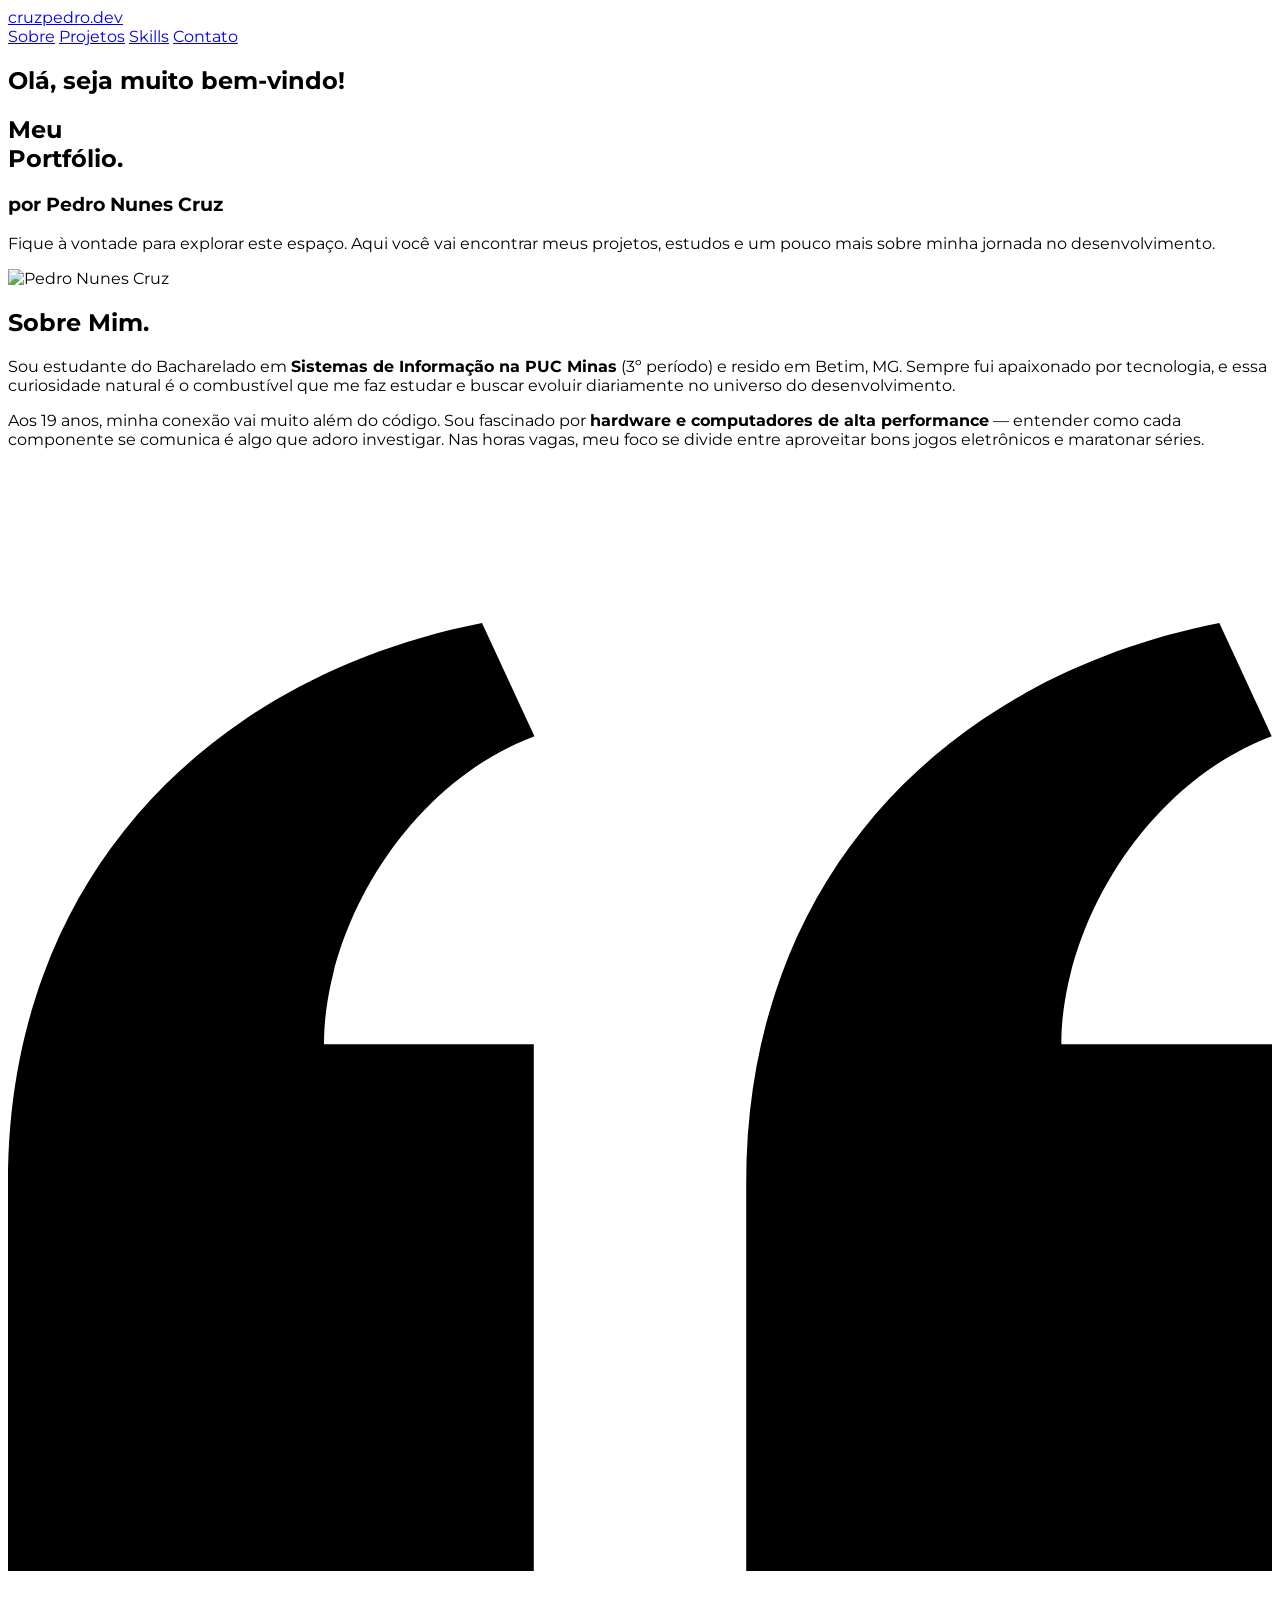
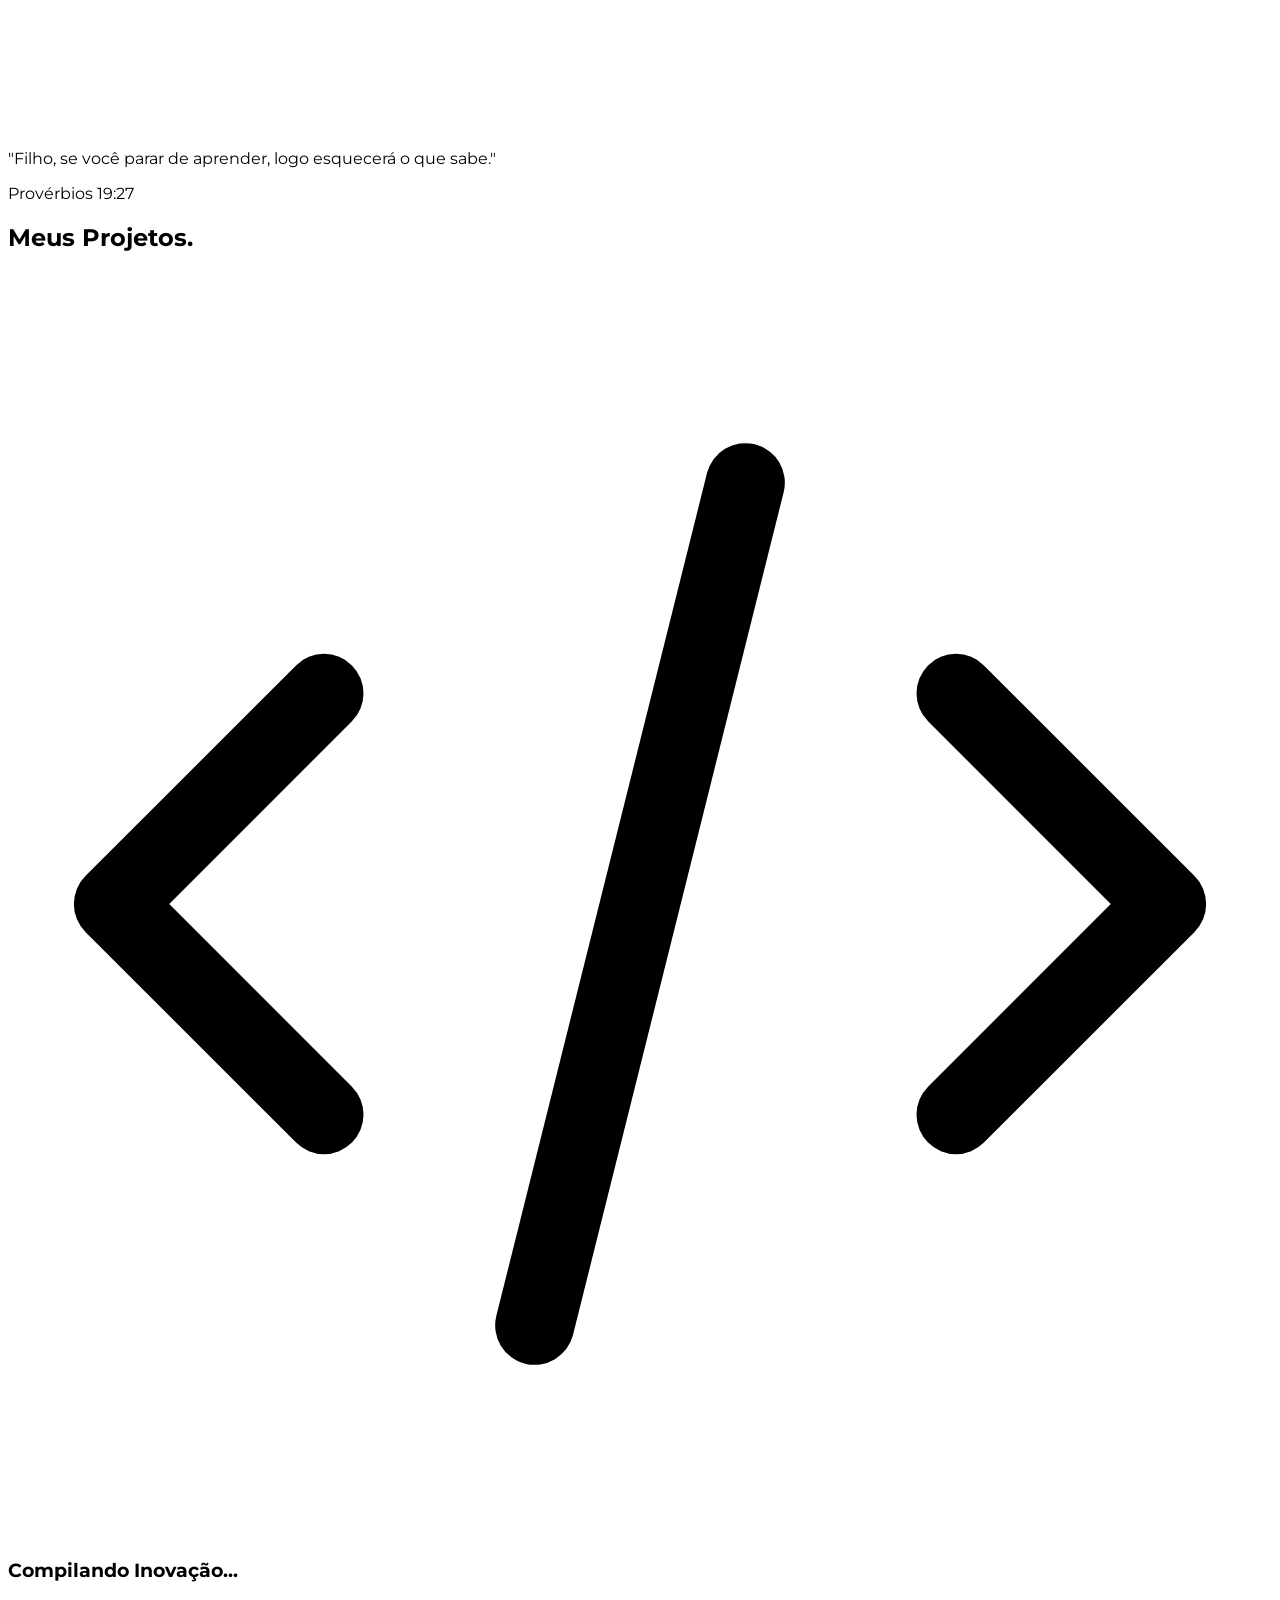
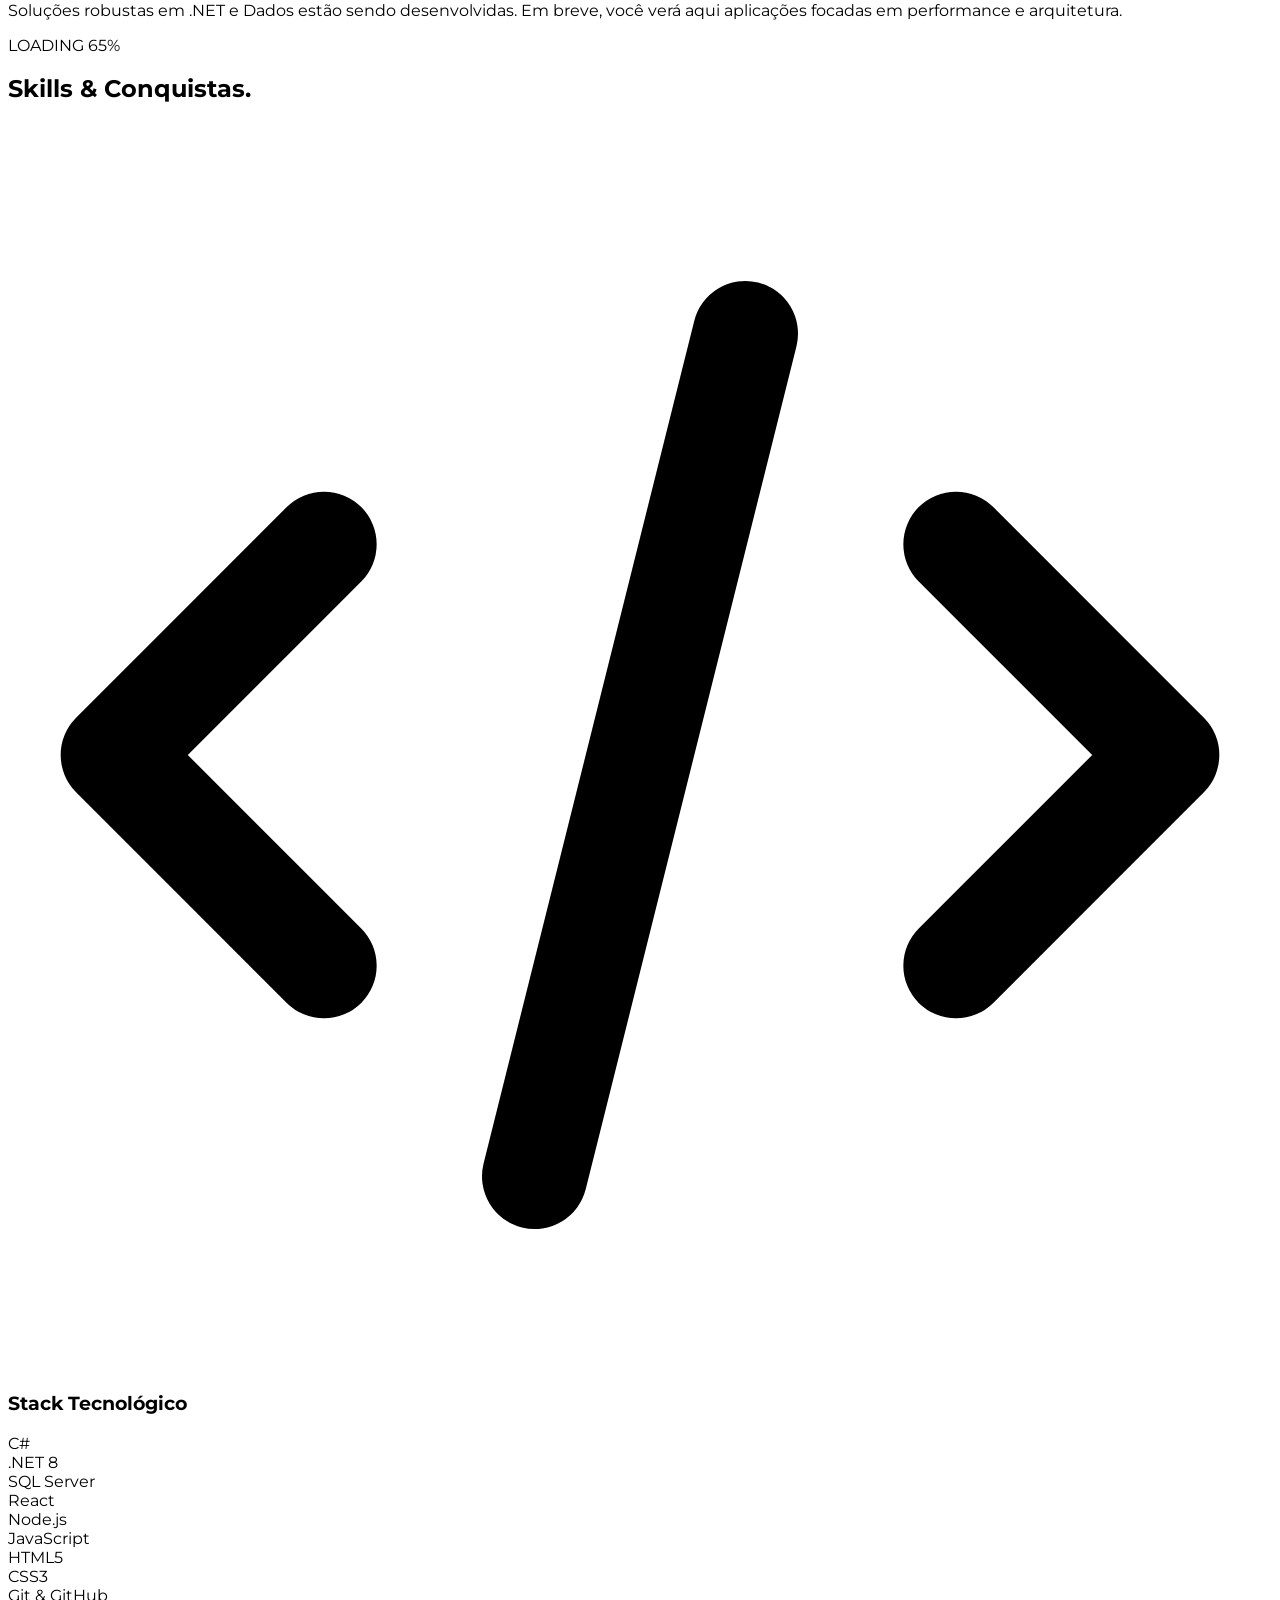
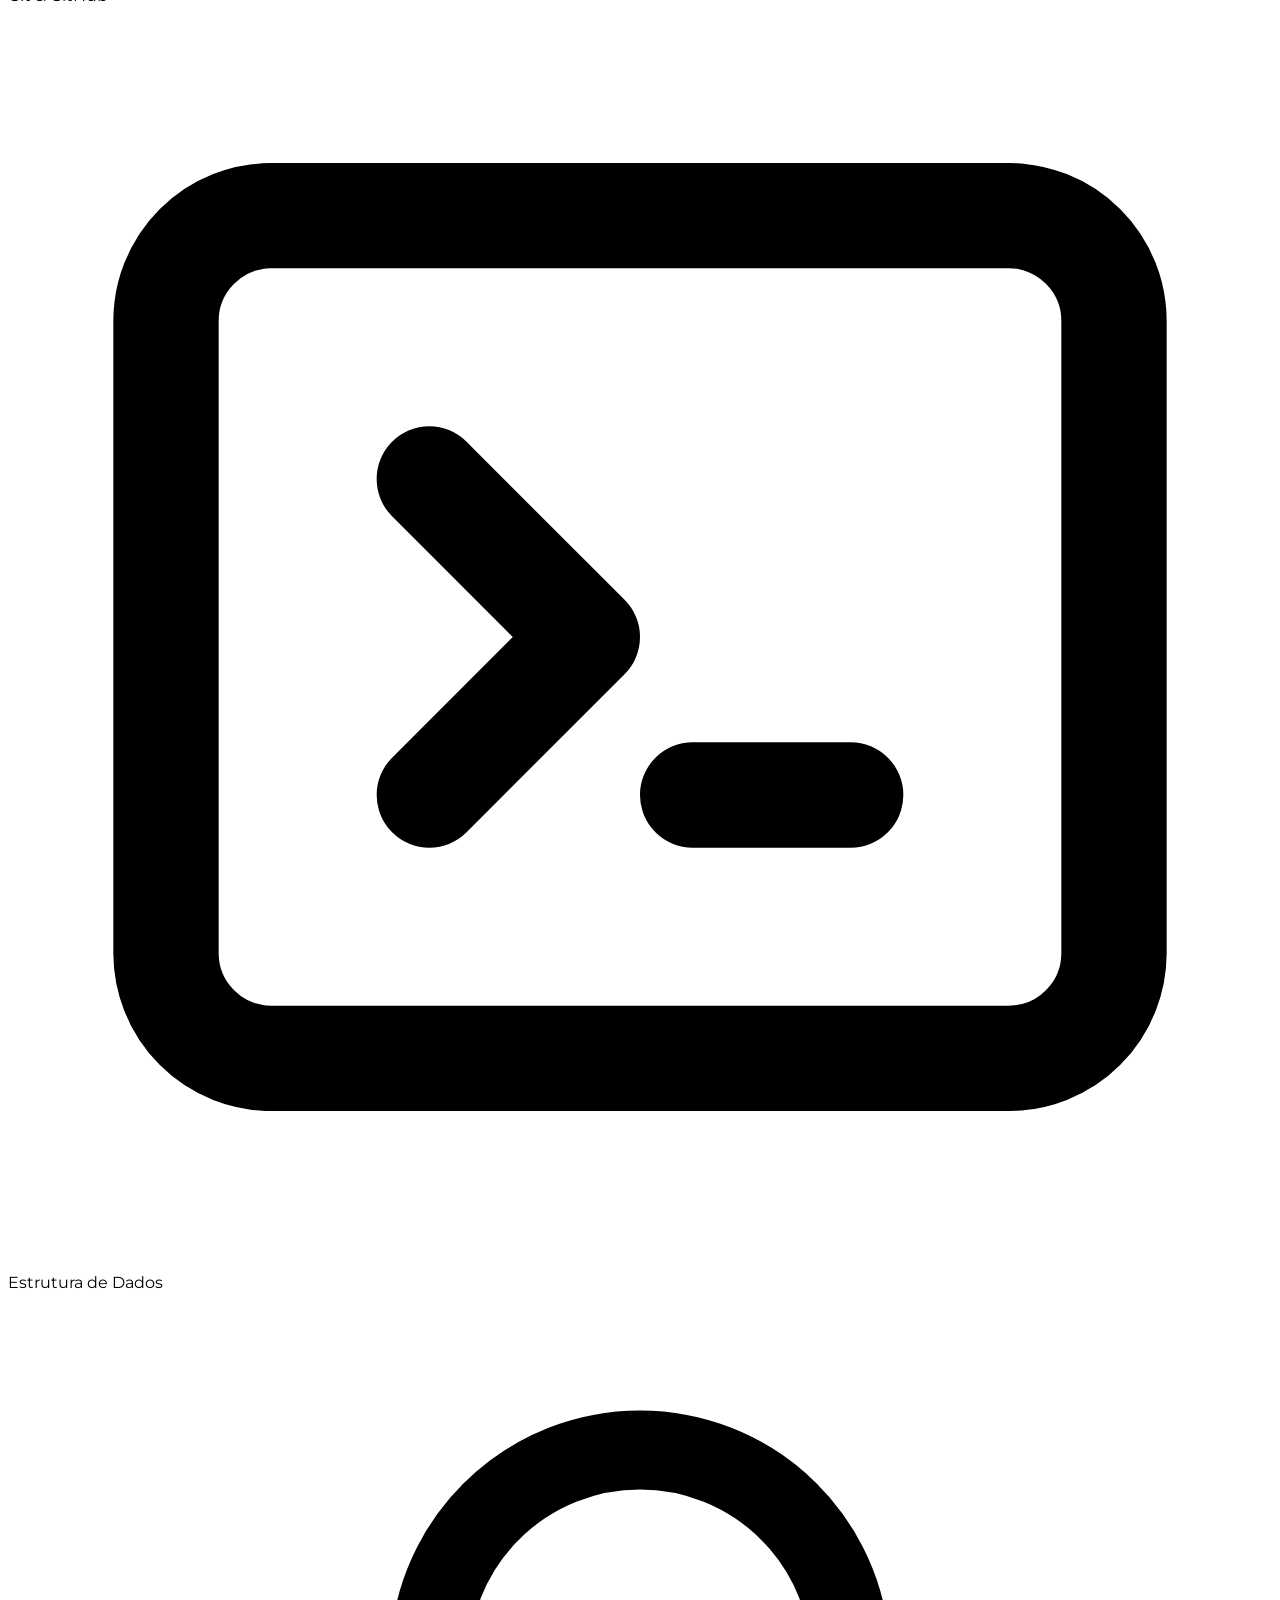
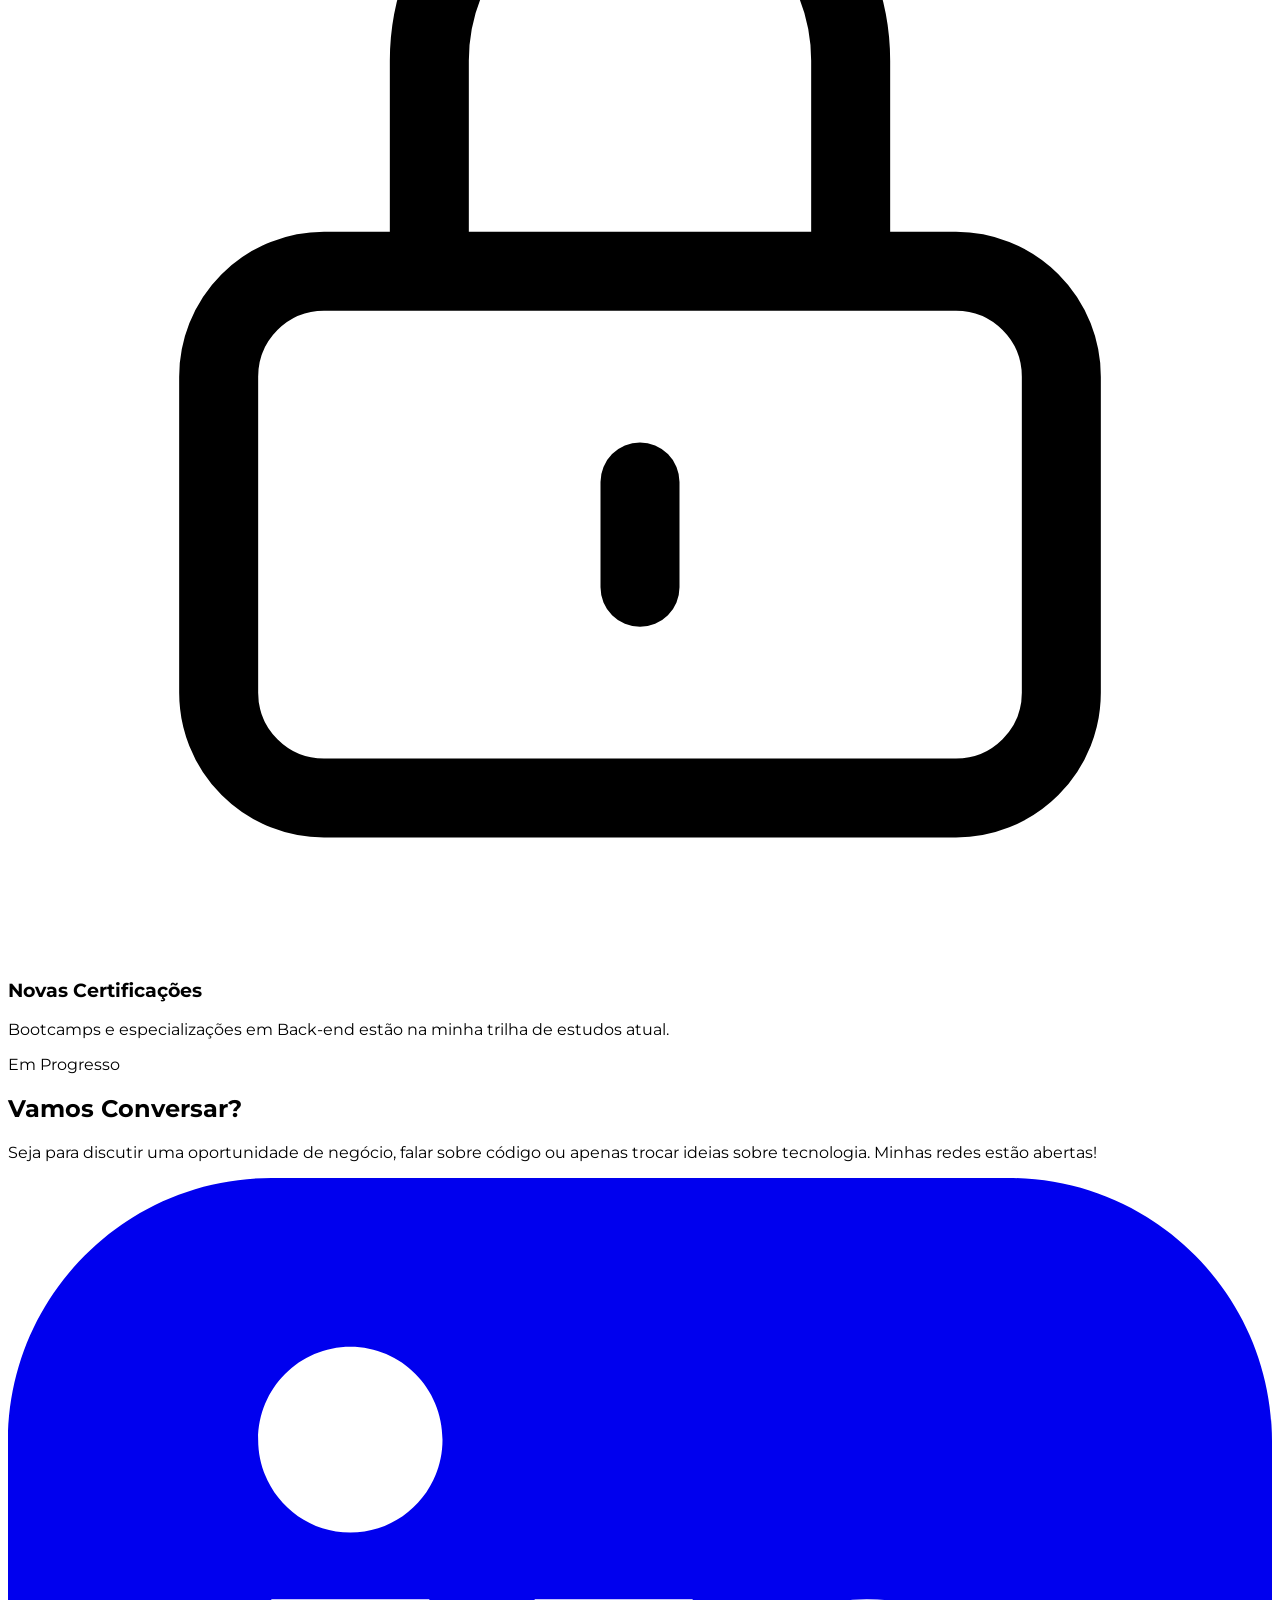
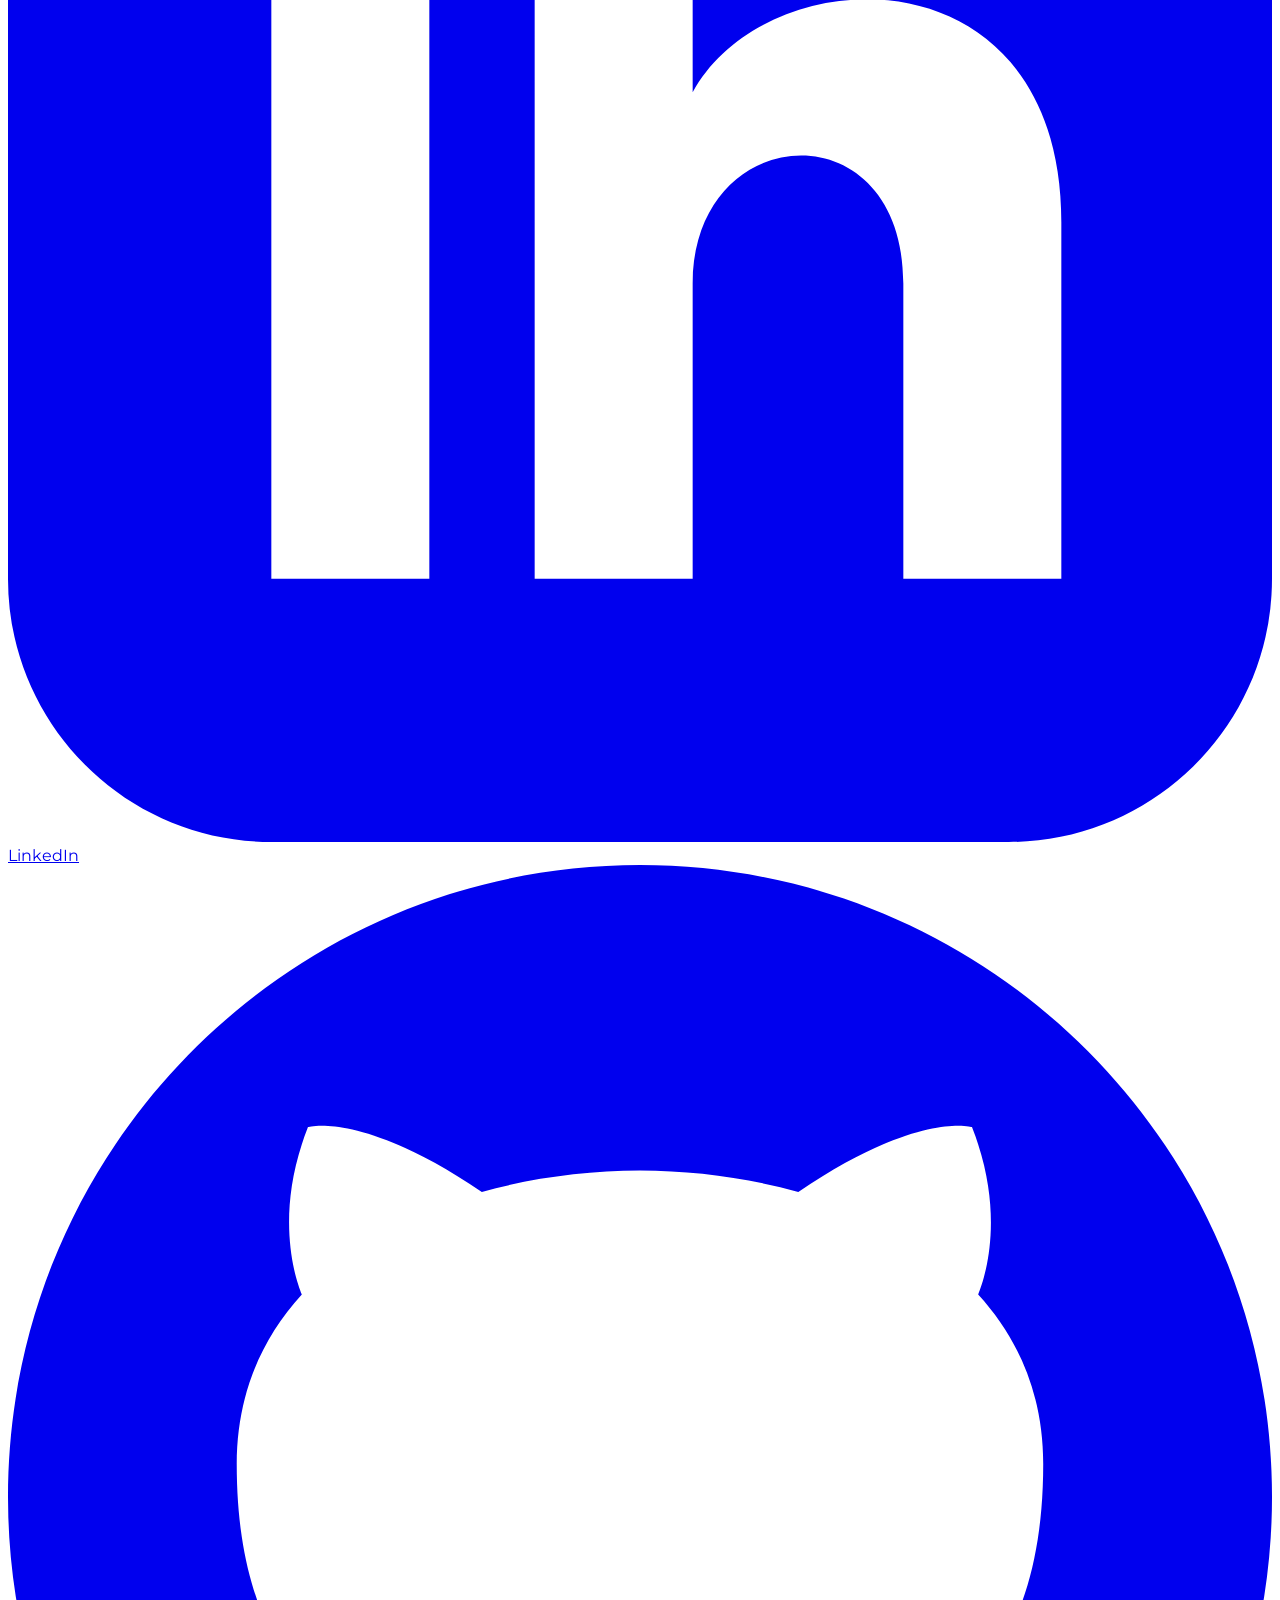
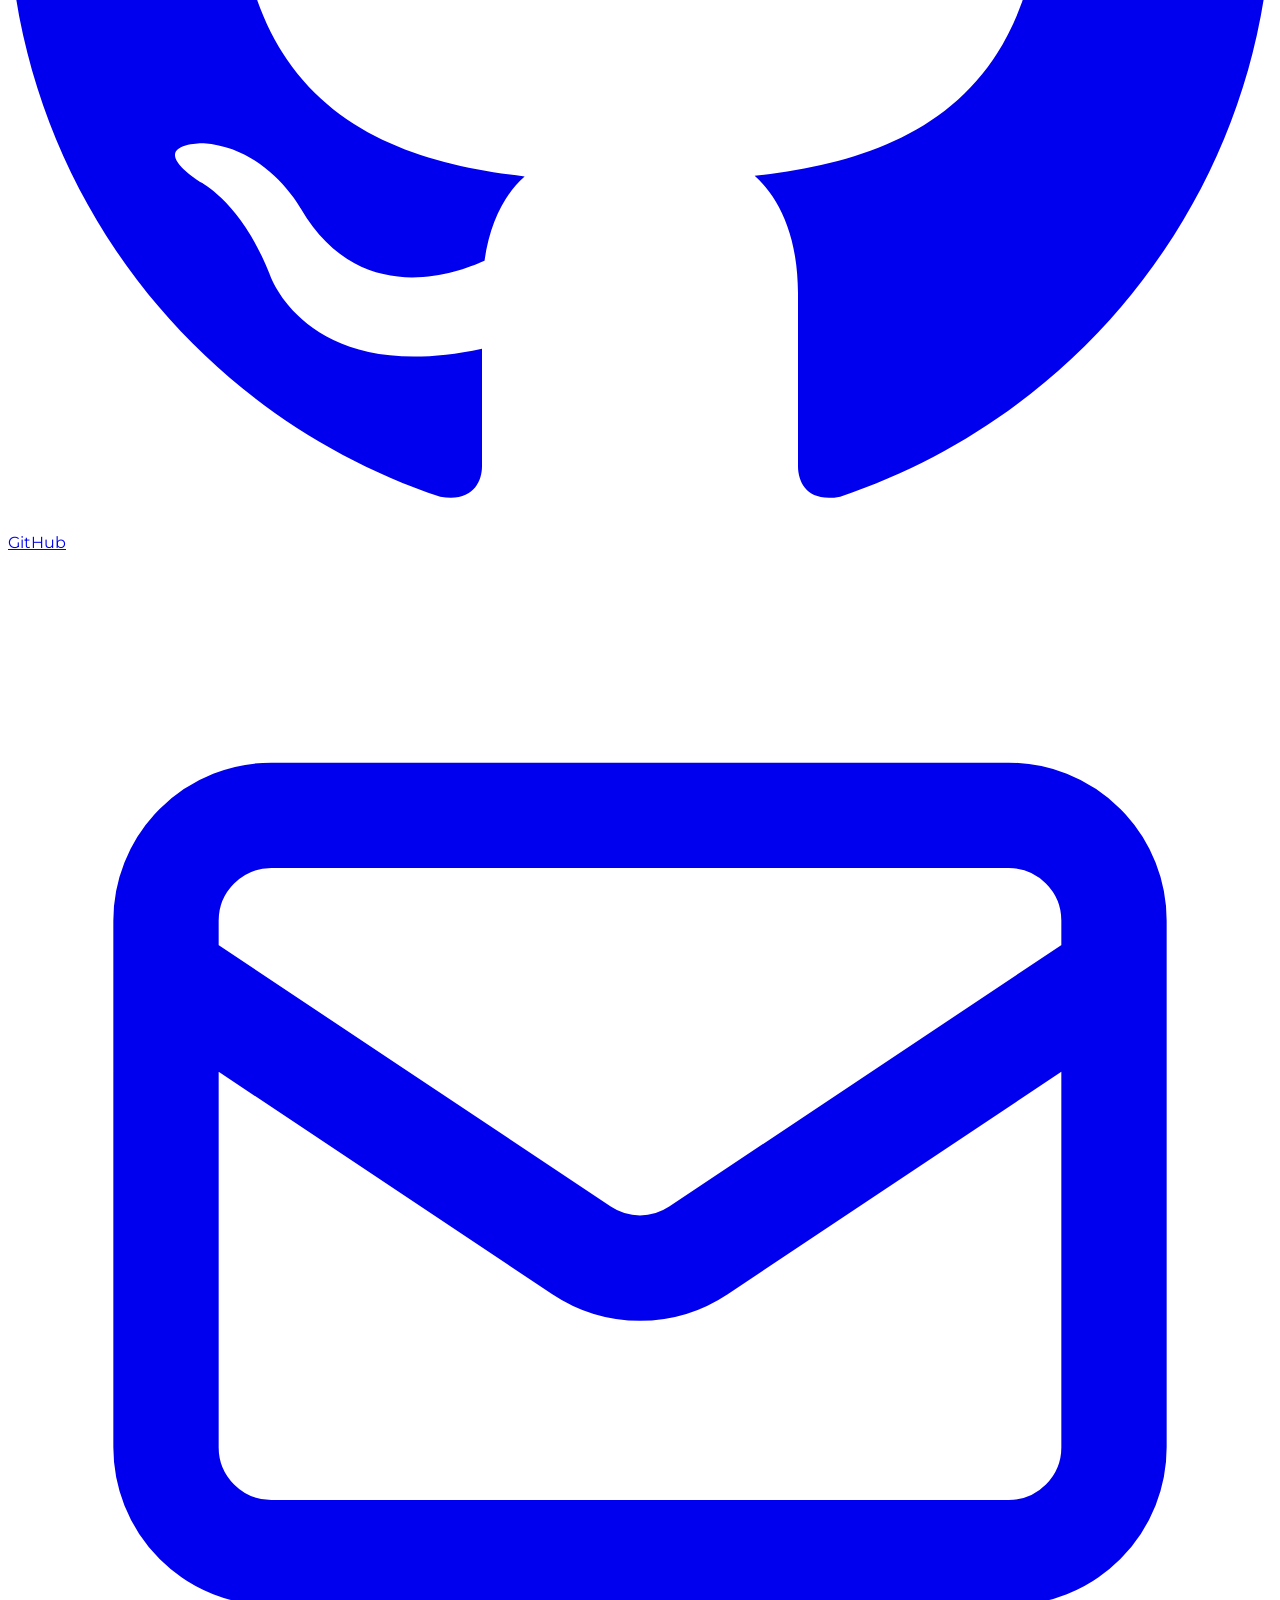
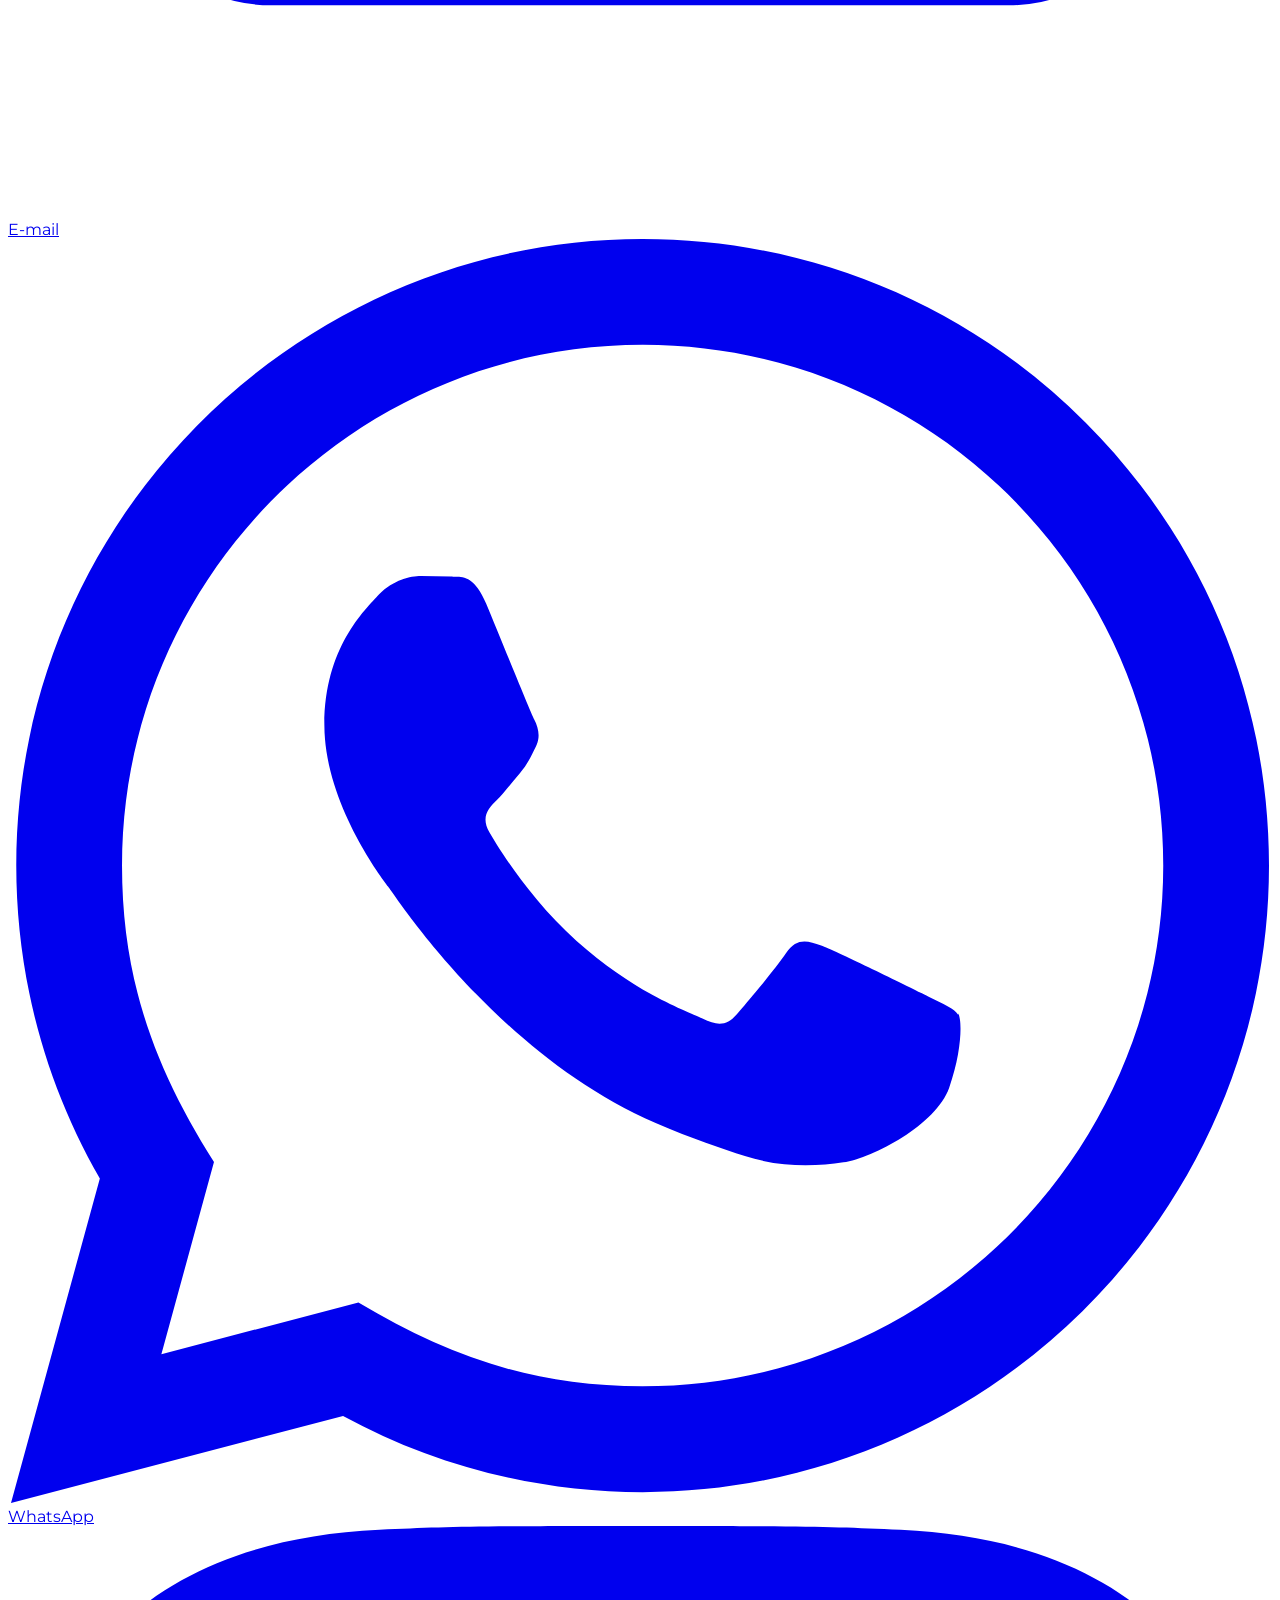
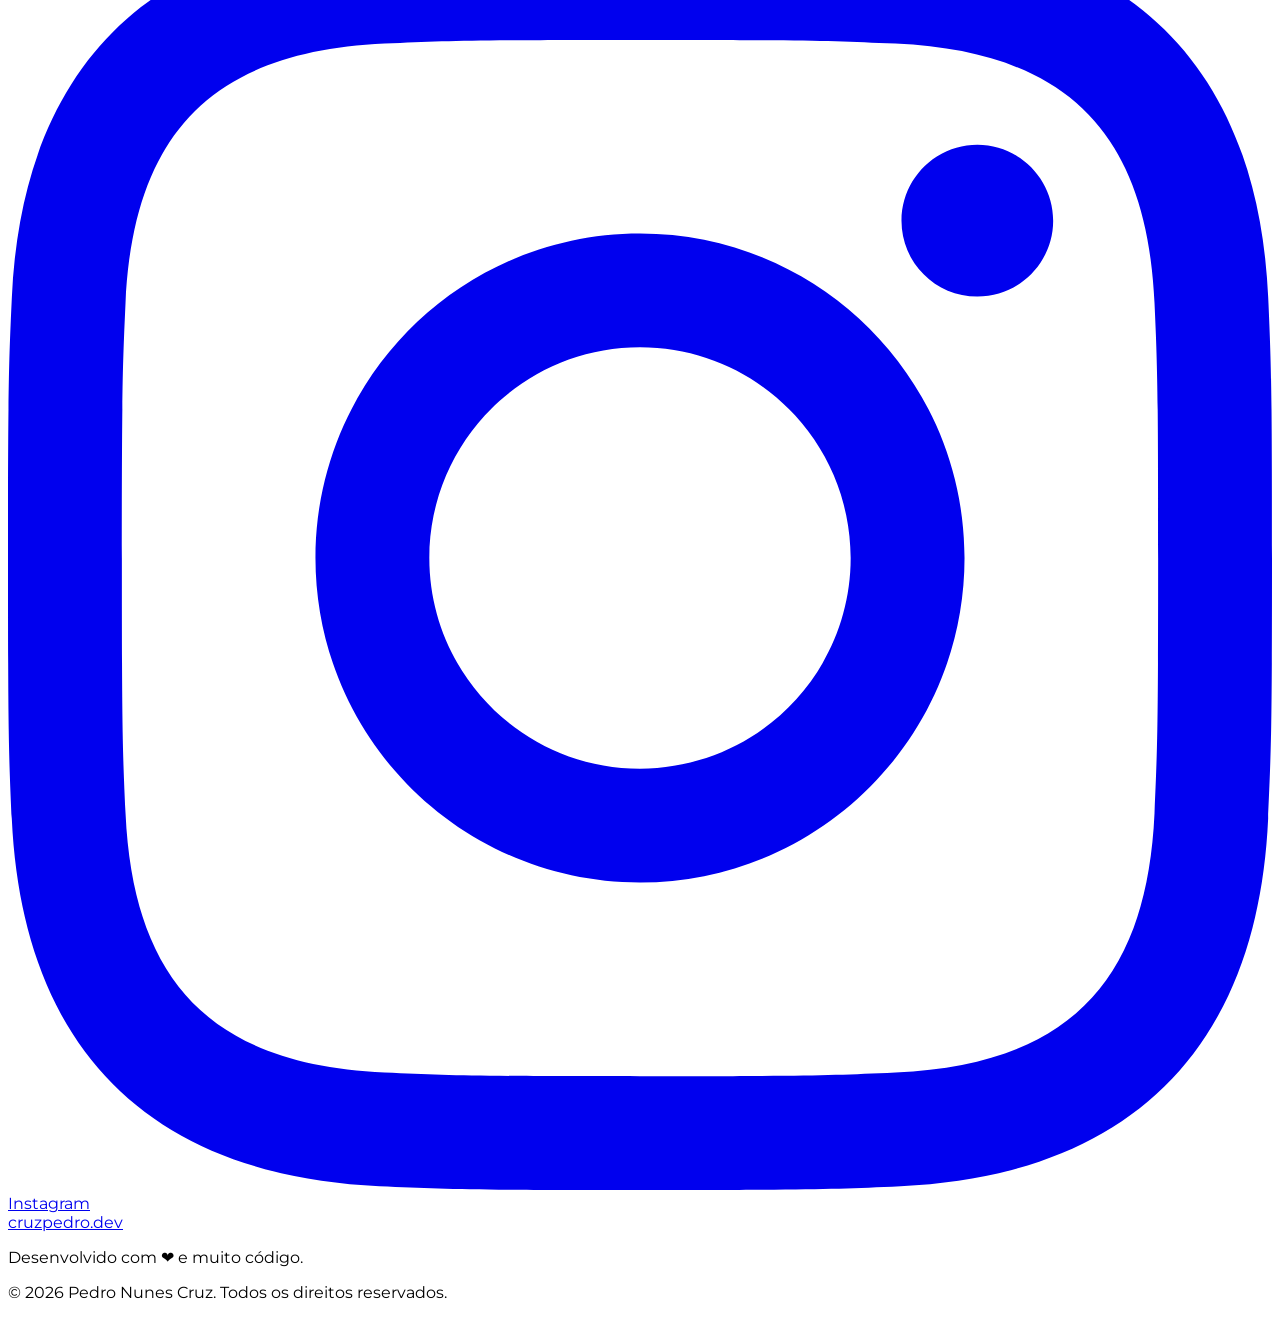
==== codigos/index.html @ c602381c "commit do meu porfolio na primeira versao" ====
<!DOCTYPE html>
<html lang="pt-br">
<head>
    <meta charset="UTF-8">
    <meta name="viewport" content="width=device-width, initial-scale=1.0">
    <title>Pedro Cruz | Portfólio</title>
    <link rel="icon" type="image/png" href="../imagem/icone.png" />
    <script src="https://cdn.tailwindcss.com"></script>
    
    <link rel="stylesheet" type="text/css" href="https://cdn.jsdelivr.net/gh/devicons/devicon@latest/devicon.min.css" />
    
    <link href="https://unpkg.com/aos@2.3.1/dist/aos.css" rel="stylesheet">

    <style>
        
        @import url('https://fonts.googleapis.com/css2?family=Montserrat:wght@400;700;900&display=swap');
        body { font-family: 'Montserrat', sans-serif; }
        html { scroll-behavior: smooth; }
        
        
        .bg-bubbles {
            background-image: radial-gradient(circle at center, rgba(255,255,255,0.05) 0%, transparent 70%);
            background-size: 50px 50px;
        }
        
        
        @keyframes shimmer {
            0% { background-position: -200% 0; }
            100% { background-position: 200% 0; }
        }

        
        @keyframes entradaSuave {
            0% { opacity: 0; transform: translateY(30px); }
            100% { opacity: 1; transform: translateY(0); }
        }
        .anima-entrada {
            animation: entradaSuave 1.2s cubic-bezier(0.2, 0.8, 0.2, 1) forwards;
        }
    </style>
</head>
<body class="bg-slate-900 text-white min-h-screen overflow-x-hidden selection:bg-cyan-300 selection:text-blue-900">

    <header class="fixed top-0 left-0 w-full z-50 bg-slate-900/40 backdrop-blur-xl border-b border-white/10 shadow-[0_4px_30px_rgba(0,0,0,0.1)] transition-all duration-300 anima-entrada" style="animation-delay: 0.5s; opacity: 0;">
        <div class="max-w-7xl mx-auto px-6 md:px-12 h-20 flex justify-between items-center">
            <a href="#" class="text-2xl font-black tracking-tighter text-white drop-shadow-md hover:scale-105 transition-transform">
                cruzpedro<span class="text-transparent bg-clip-text bg-gradient-to-r from-cyan-400 to-blue-500">.dev</span>
            </a>
            <nav class="hidden md:flex gap-8 items-center">
                <a href="#sobre" class="text-sm font-bold text-blue-100/80 hover:text-cyan-300 transition-colors uppercase tracking-widest">Sobre</a>
                <a href="#projetos" class="text-sm font-bold text-blue-100/80 hover:text-cyan-300 transition-colors uppercase tracking-widest">Projetos</a>
                <a href="#habilidades" class="text-sm font-bold text-blue-100/80 hover:text-cyan-300 transition-colors uppercase tracking-widest">Skills</a>
                <a href="#contato" class="px-5 py-2.5 bg-gradient-to-r from-cyan-500/20 to-blue-500/20 border border-cyan-400/50 rounded-full text-cyan-300 text-sm font-bold uppercase tracking-widest hover:bg-cyan-500/40 hover:scale-105 transition-all shadow-[0_0_15px_rgba(34,211,238,0.2)]">
                    Contato
                </a>
            </nav>
        </div>
    </header>

    <main id="inicio" class="grid grid-cols-1 md:grid-cols-5 min-h-screen pt-20 anima-entrada">
        
        <section class="md:col-span-3 bg-gradient-to-br from-blue-900 to-blue-950 p-10 md:p-20 flex flex-col justify-center relative overflow-hidden bg-bubbles">
            <div class="absolute top-10 left-10 w-40 h-40 bg-cyan-500/10 rounded-full blur-3xl"></div>
            <div class="absolute bottom-20 right-20 w-64 h-64 bg-blue-400/10 rounded-full blur-3xl"></div>
            <div class="absolute top-1/2 left-1/4 w-16 h-16 border-4 border-cyan-200/20 rounded-full"></div>

            <div class="relative z-10">
                <h2 class="text-cyan-400 font-bold tracking-widest mb-4 uppercase text-sm md:text-base flex items-center gap-3">
                    <span class="w-8 h-1 bg-cyan-400 rounded-full shadow-[0_0_8px_#22d3ee]"></span>
                    Olá, seja muito bem-vindo!
                </h2>
                
                <h1 class="text-6xl md:text-8xl font-black leading-tight mb-2">
                    Meu<br>
                    <span class="text-transparent bg-clip-text bg-gradient-to-r from-cyan-300 via-blue-200 to-white drop-shadow-[0_0_15px_rgba(34,211,238,0.5)]">
                        Portfólio.
                    </span>
                </h1>

                <h3 class="text-2xl md:text-3xl font-medium text-blue-200 mb-8 flex items-center gap-2">
                    por <span class="font-black text-white tracking-wide drop-shadow-[0_0_12px_rgba(255,255,255,0.7)]">Pedro Nunes Cruz</span>
                </h3>
                
                <p class="text-lg md:text-xl text-blue-100/80 max-w-lg leading-relaxed mb-10">
                    Fique à vontade para explorar este espaço. Aqui você vai encontrar meus projetos, estudos e um pouco mais sobre minha jornada no desenvolvimento.
                </p>

            </div>
        </section>

        <section class="md:col-span-2 bg-gradient-to-tl from-cyan-500 to-blue-400 relative flex items-center justify-center p-10 overflow-hidden">
            <div class="absolute -top-20 -right-20 w-96 h-96 bg-white/20 rounded-full blur-3xl mix-blend-overlay"></div>
            <div class="absolute bottom-10 left-10 w-40 h-40 border-8 border-white/10 rounded-full animate-[spin_20s_linear_infinite]"></div>
            
            <div class="relative z-20 md:-ml-32 mr-0 transition-transform duration-700 hover:scale-105">
                <div class="aspect-square rounded-3xl bg-white/10 backdrop-blur-xl border-2 border-white/40 shadow-[0_20px_50px_rgba(0,0,0,0.3)] p-4 relative">
                    <div class="absolute inset-0 rounded-3xl bg-gradient-to-tr from-white/40 to-transparent opacity-50 pointer-events-none"></div>
                    <img src="https://github.com/cruzpedro-dev.png" alt="Pedro Nunes Cruz" class="w-full h-full object-cover rounded-2xl shadow-inner">
                </div>
                <div class="absolute top-10 -right-10 w-full h-full border-4 border-cyan-200/20 rounded-3xl -z-10"></div>
            </div>
        </section>
    </main>

    <section id="sobre" class="relative py-24 px-6 md:px-12 overflow-hidden bg-slate-900">
        <div class="absolute top-10 left-0 w-96 h-96 bg-blue-500/5 rounded-full blur-[100px] pointer-events-none"></div>
        <div class="absolute bottom-0 right-10 w-80 h-80 bg-cyan-500/10 rounded-full blur-[80px] pointer-events-none"></div>

        <div class="relative z-10 max-w-5xl mx-auto">
            <div class="flex items-center gap-4 mb-10" data-aos="fade-right">
                <h2 class="text-3xl md:text-4xl font-black text-white drop-shadow-md tracking-tight">
                    Sobre <span class="text-transparent bg-clip-text bg-gradient-to-r from-cyan-400 to-blue-300">Mim.</span>
                </h2>
                <div class="flex-1 h-px bg-gradient-to-r from-cyan-500/30 to-transparent"></div>
            </div>

            <div data-aos="fade-up" class="relative bg-white/5 backdrop-blur-xl border border-white/10 shadow-[0_8px_32px_rgba(0,0,0,0.4)] rounded-[2.5rem] p-8 md:p-12 overflow-hidden group hover:border-cyan-500/20 transition-colors duration-700">
                <div class="absolute top-0 left-0 w-full h-full bg-gradient-to-br from-cyan-500/5 to-transparent pointer-events-none"></div>
                
                <div class="relative flex flex-col md:flex-row gap-10 md:gap-16 items-center">
                    <div class="flex-1 space-y-6">
                        <p class="text-blue-50/90 leading-relaxed text-base md:text-lg font-medium">
                            Sou estudante do Bacharelado em <strong class="text-cyan-300 font-semibold drop-shadow-[0_0_8px_rgba(34,211,238,0.4)]">Sistemas de Informação na PUC Minas</strong> (3º período) e resido em Betim, MG. Sempre fui apaixonado por tecnologia, e essa curiosidade natural é o combustível que me faz estudar e buscar evoluir diariamente no universo do desenvolvimento.
                        </p>
                        <p class="text-blue-50/90 leading-relaxed text-base md:text-lg font-medium">
                            Aos 19 anos, minha conexão vai muito além do código. Sou fascinado por <strong class="text-cyan-300 font-semibold drop-shadow-[0_0_8px_rgba(34,211,238,0.4)]">hardware e computadores de alta performance</strong> — entender como cada componente se comunica é algo que adoro investigar. Nas horas vagas, meu foco se divide entre aproveitar bons jogos eletrônicos e maratonar séries.
                        </p>
                    </div>

                    <div data-aos="zoom-in" data-aos-delay="200" class="w-full md:w-2/5 shrink-0">
                        <div class="relative p-8 rounded-3xl bg-gradient-to-br from-cyan-900/40 to-blue-900/40 border border-cyan-400/20 shadow-2xl backdrop-blur-md transform transition-transform duration-500 hover:-translate-y-2">
                            <svg class="w-8 h-8 text-cyan-400/40 mb-4" fill="currentColor" viewBox="0 0 24 24"><path d="M14.017 21v-7.391c0-5.704 3.731-9.57 8.983-10.609l.995 2.151c-2.432.917-3.995 3.638-3.995 5.849h4v10h-9.983zm-14.017 0v-7.391c0-5.704 3.748-9.57 9-10.609l.996 2.151c-2.433.917-3.996 3.638-3.996 5.849h3.983v10h-9.983z"/></svg>
                            <p class="text-xl text-cyan-50 font-bold italic mb-6 leading-snug drop-shadow-md">
                                "Filho, se você parar de aprender, logo esquecerá o que sabe."
                            </p>
                            <span class="block text-cyan-300 font-black tracking-widest text-xs uppercase flex items-center gap-2">
                                <span class="w-4 h-px bg-cyan-300"></span> Provérbios 19:27
                            </span>
                        </div>
                    </div>
                </div>
            </div>
        </div>
    </section>

    <section id="projetos" class="relative py-20 px-6 md:px-12 bg-slate-900 overflow-hidden">
        <div class="absolute top-1/2 left-1/2 -translate-x-1/2 -translate-y-1/2 w-[800px] h-[400px] bg-cyan-500/5 rounded-full blur-[120px] pointer-events-none"></div>

        <div class="relative z-10 max-w-5xl mx-auto">
            <div class="flex items-center gap-4 mb-12" data-aos="fade-right">
                <h2 class="text-3xl md:text-4xl font-black text-white drop-shadow-md tracking-tight">
                    Meus <span class="text-transparent bg-clip-text bg-gradient-to-r from-cyan-400 to-blue-300">Projetos.</span>
                </h2>
                <div class="flex-1 h-px bg-gradient-to-r from-cyan-500/30 to-transparent"></div>
            </div>

            <div data-aos="zoom-in" class="relative w-full h-80 rounded-[2.5rem] bg-white/5 backdrop-blur-xl border border-white/10 shadow-[0_0_40px_rgba(0,198,255,0.1)] flex flex-col items-center justify-center text-center p-8 overflow-hidden group">
                <div class="absolute inset-0 bg-gradient-to-tr from-white/5 via-transparent to-transparent opacity-0 group-hover:opacity-100 transition-opacity duration-700 pointer-events-none"></div>

                <div class="mb-6 relative">
                    <div class="absolute inset-0 bg-cyan-400 blur-xl opacity-20 animate-pulse"></div>
                    <svg class="w-16 h-16 text-cyan-300 relative z-10 drop-shadow-[0_0_15px_rgba(34,211,238,0.6)]" fill="none" stroke="currentColor" viewBox="0 0 24 24">
                        <path stroke-linecap="round" stroke-linejoin="round" stroke-width="1.5" d="M10 20l4-16m4 4l4 4-4 4M6 16l-4-4 4-4" />
                    </svg>
                </div>

                <h3 class="text-2xl md:text-3xl font-bold text-white mb-2 drop-shadow-md">Compilando Inovação...</h3>
                <p class="text-blue-200/80 text-lg max-w-lg mx-auto mb-8">
                    Soluções robustas em <span class="text-cyan-300 font-semibold">.NET</span> e <span class="text-cyan-300 font-semibold">Dados</span> estão sendo desenvolvidas. Em breve, você verá aqui aplicações focadas em performance e arquitetura.
                </p>

                <div class="w-full max-w-md h-4 bg-slate-800/50 rounded-full border border-white/10 relative overflow-hidden shadow-inner">
                    <div class="absolute top-0 left-0 h-full w-2/3 bg-gradient-to-r from-cyan-500 via-blue-400 to-cyan-300 rounded-full shadow-[0_0_10px_#22d3ee] animate-[shimmer_2s_infinite]"></div>
                    <div class="absolute top-0 left-0 w-full h-1/2 bg-white/30 rounded-t-full pointer-events-none"></div>
                </div>
                <span class="mt-3 text-sm font-mono text-cyan-400/80 tracking-widest">LOADING 65%</span>
            </div>
        </div>
    </section>

    <section id="habilidades" class="relative py-20 px-6 md:px-12 bg-slate-900 overflow-hidden">
        <div class="absolute bottom-0 left-20 w-72 h-72 bg-blue-600/10 rounded-full blur-[100px] pointer-events-none"></div>
        <div class="absolute top-20 right-0 w-96 h-96 bg-cyan-400/5 rounded-full blur-[120px] pointer-events-none"></div>

        <div class="relative z-10 max-w-5xl mx-auto">
            <div class="flex items-center gap-4 mb-12" data-aos="fade-right">
                <h2 class="text-3xl md:text-4xl font-black text-white drop-shadow-md tracking-tight">
                    Skills & <span class="text-transparent bg-clip-text bg-gradient-to-r from-cyan-400 to-blue-300">Conquistas.</span>
                </h2>
                <div class="flex-1 h-px bg-gradient-to-r from-cyan-500/30 to-transparent"></div>
            </div>

            <div class="grid grid-cols-1 lg:grid-cols-3 gap-8">
                
                <div data-aos="fade-up" class="lg:col-span-2 bg-white/5 backdrop-blur-xl border border-white/10 shadow-[0_8px_32px_rgba(0,0,0,0.3)] rounded-[2.5rem] p-8 md:p-10 relative overflow-hidden group hover:border-cyan-500/30 transition-colors duration-500">
                    <div class="absolute top-0 left-0 w-full h-1 bg-gradient-to-r from-transparent via-cyan-400/50 to-transparent opacity-50"></div>

                    <h3 class="text-2xl font-bold text-cyan-50 mb-8 flex items-center gap-3">
                        <svg class="w-6 h-6 text-cyan-400" fill="none" stroke="currentColor" viewBox="0 0 24 24"><path stroke-linecap="round" stroke-linejoin="round" stroke-width="2" d="M10 20l4-16m4 4l4 4-4 4M6 16l-4-4 4-4"></path></svg>
                        Stack Tecnológico
                    </h3>

                    <div class="flex flex-wrap gap-4">
                        <div class="px-5 py-2.5 bg-white/5 border border-white/10 rounded-full flex items-center gap-3 shadow-lg backdrop-blur-md hover:scale-110 hover:bg-white/10 hover:border-cyan-400/50 transition-all duration-300">
                            <i class="devicon-csharp-plain text-2xl text-purple-400 drop-shadow-[0_0_8px_rgba(192,132,252,0.6)]"></i>
                            <span class="font-bold text-white tracking-wide text-sm">C#</span>
                        </div>
                        <div class="px-5 py-2.5 bg-white/5 border border-white/10 rounded-full flex items-center gap-3 shadow-lg backdrop-blur-md hover:scale-110 hover:bg-white/10 hover:border-cyan-400/50 transition-all duration-300">
                            <i class="devicon-dotnetcore-plain text-2xl text-blue-500 drop-shadow-[0_0_8px_rgba(59,130,246,0.6)]"></i>
                            <span class="font-bold text-white tracking-wide text-sm">.NET 8</span>
                        </div>
                        <div class="px-5 py-2.5 bg-white/5 border border-white/10 rounded-full flex items-center gap-3 shadow-lg backdrop-blur-md hover:scale-110 hover:bg-white/10 hover:border-cyan-400/50 transition-all duration-300">
                            <i class="devicon-microsoftsqlserver-plain text-2xl text-red-400 drop-shadow-[0_0_8px_rgba(248,113,113,0.6)]"></i>
                            <span class="font-bold text-white tracking-wide text-sm">SQL Server</span>
                        </div>
                        <div class="px-5 py-2.5 bg-white/5 border border-white/10 rounded-full flex items-center gap-3 shadow-lg backdrop-blur-md hover:scale-110 hover:bg-white/10 hover:border-cyan-400/50 transition-all duration-300">
                            <i class="devicon-react-original text-2xl text-cyan-400 drop-shadow-[0_0_8px_rgba(34,211,238,0.6)] animate-[spin_10s_linear_infinite]"></i>
                            <span class="font-bold text-white tracking-wide text-sm">React</span>
                        </div>
                        <div class="px-5 py-2.5 bg-white/5 border border-white/10 rounded-full flex items-center gap-3 shadow-lg backdrop-blur-md hover:scale-110 hover:bg-white/10 hover:border-cyan-400/50 transition-all duration-300">
                            <i class="devicon-nodejs-plain text-2xl text-green-400 drop-shadow-[0_0_8px_rgba(74,222,128,0.6)]"></i>
                            <span class="font-bold text-white tracking-wide text-sm">Node.js</span>
                        </div>
                        <div class="px-5 py-2.5 bg-white/5 border border-white/10 rounded-full flex items-center gap-3 shadow-lg backdrop-blur-md hover:scale-110 hover:bg-white/10 hover:border-cyan-400/50 transition-all duration-300">
                            <i class="devicon-javascript-plain text-2xl text-yellow-400 drop-shadow-[0_0_8px_rgba(250,204,21,0.6)]"></i>
                            <span class="font-bold text-white tracking-wide text-sm">JavaScript</span>
                        </div>
                        <div class="px-5 py-2.5 bg-white/5 border border-white/10 rounded-full flex items-center gap-3 shadow-lg backdrop-blur-md hover:scale-110 hover:bg-white/10 hover:border-cyan-400/50 transition-all duration-300">
                            <i class="devicon-html5-plain text-2xl text-orange-500 drop-shadow-[0_0_8px_rgba(249,115,22,0.6)]"></i>
                            <span class="font-bold text-white tracking-wide text-sm">HTML5</span>
                        </div>
                        <div class="px-5 py-2.5 bg-white/5 border border-white/10 rounded-full flex items-center gap-3 shadow-lg backdrop-blur-md hover:scale-110 hover:bg-white/10 hover:border-cyan-400/50 transition-all duration-300">
                            <i class="devicon-css3-plain text-2xl text-blue-400 drop-shadow-[0_0_8px_rgba(96,165,250,0.6)]"></i>
                            <span class="font-bold text-white tracking-wide text-sm">CSS3</span>
                        </div>
                        <div class="px-5 py-2.5 bg-white/5 border border-white/10 rounded-full flex items-center gap-3 shadow-lg backdrop-blur-md hover:scale-110 hover:bg-white/10 hover:border-cyan-400/50 transition-all duration-300">
                            <i class="devicon-github-original text-2xl text-white drop-shadow-[0_0_8px_rgba(255,255,255,0.6)]"></i>
                            <span class="font-bold text-white tracking-wide text-sm">Git & GitHub</span>
                        </div>
                        <div class="px-5 py-2.5 bg-white/5 border border-white/10 rounded-full flex items-center gap-3 shadow-lg backdrop-blur-md hover:scale-110 hover:bg-white/10 hover:border-cyan-400/50 transition-all duration-300">
                            <svg class="w-6 h-6 text-cyan-200 drop-shadow-[0_0_8px_rgba(165,243,252,0.6)]" fill="none" stroke="currentColor" viewBox="0 0 24 24"><path stroke-linecap="round" stroke-linejoin="round" stroke-width="2" d="M8 9l3 3-3 3m5 0h3M5 20h14a2 2 0 002-2V6a2 2 0 00-2-2H5a2 2 0 00-2 2v12a2 2 0 002 2z"></path></svg>
                            <span class="font-bold text-white tracking-wide text-sm">Estrutura de Dados</span>
                        </div>
                    </div>
                </div>

                <div data-aos="fade-up" data-aos-delay="200" class="lg:col-span-1 bg-gradient-to-b from-white/5 to-cyan-900/10 backdrop-blur-xl border border-white/10 shadow-[0_8px_32px_rgba(0,0,0,0.3)] rounded-[2.5rem] p-8 flex flex-col items-center justify-center text-center relative overflow-hidden group">
                    <div class="absolute inset-0 opacity-20 bg-[conic-gradient(from_90deg_at_50%_50%,#00000000_50%,#22d3ee_100%)] animate-[spin_4s_linear_infinite] rounded-[2.5rem] pointer-events-none mix-blend-screen"></div>
                    <div class="absolute inset-[2px] bg-slate-900 rounded-[2.4rem] pointer-events-none"></div> 

                    <div class="relative z-10">
                        <div class="w-20 h-20 mx-auto bg-white/10 backdrop-blur-md rounded-2xl border border-white/20 flex items-center justify-center mb-6 shadow-[0_0_20px_rgba(34,211,238,0.2)]">
                            <svg class="w-10 h-10 text-cyan-300 drop-shadow-md" fill="none" stroke="currentColor" viewBox="0 0 24 24"><path stroke-linecap="round" stroke-linejoin="round" stroke-width="1.5" d="M12 15v2m-6 4h12a2 2 0 002-2v-6a2 2 0 00-2-2H6a2 2 0 00-2 2v6a2 2 0 002 2zm10-10V7a4 4 0 00-8 0v4h8z"></path></svg>
                        </div>
                        <h3 class="text-xl font-bold text-white mb-2 drop-shadow-md">Novas Certificações</h3>
                        <p class="text-blue-200/80 text-sm mb-6 px-2">Bootcamps e especializações em Back-end estão na minha trilha de estudos atual.</p>
                        <span class="inline-flex items-center gap-2 px-4 py-2 rounded-full bg-cyan-900/40 border border-cyan-400/30 text-cyan-300 text-xs font-black tracking-widest uppercase shadow-inner">
                            <span class="w-2 h-2 rounded-full bg-cyan-400 animate-ping"></span>
                            Em Progresso
                        </span>
                    </div>
                </div>

            </div>
        </div>
    </section>

    <section id="contato" class="relative py-24 px-6 md:px-12 bg-slate-900 overflow-hidden">
        <div class="absolute top-0 left-1/2 -translate-x-1/2 w-full max-w-3xl h-64 bg-cyan-500/10 rounded-full blur-[120px] pointer-events-none"></div>

        <div class="relative z-10 max-w-5xl mx-auto text-center">
            <h2 data-aos="zoom-in" class="text-4xl md:text-5xl font-black text-white drop-shadow-md mb-6">
                Vamos <span class="text-transparent bg-clip-text bg-gradient-to-r from-cyan-400 to-blue-300">Conversar?</span>
            </h2>
            <p data-aos="fade-up" class="text-blue-100/80 text-lg md:text-xl max-w-2xl mx-auto mb-16">
                Seja para discutir uma oportunidade de negócio, falar sobre código ou apenas trocar ideias sobre tecnologia. Minhas redes estão abertas!
            </p>

            <div class="flex flex-wrap justify-center gap-6">
                
                <a href="https://www.linkedin.com/in/pedro-nunes-cruz-48832630a" target="_blank" data-aos="fade-up" data-aos-delay="100" class="group relative flex items-center gap-4 px-8 py-4 bg-white/5 backdrop-blur-xl border border-white/10 rounded-2xl shadow-[0_8px_32px_rgba(0,0,0,0.3)] hover:bg-blue-600/20 hover:border-blue-500/50 transition-all duration-300 hover:-translate-y-2">
                    <svg class="w-8 h-8 text-blue-400 group-hover:text-blue-300 drop-shadow-[0_0_8px_rgba(96,165,250,0.6)]" fill="currentColor" viewBox="0 0 24 24"><path d="M19 0h-14c-2.761 0-5 2.239-5 5v14c0 2.761 2.239 5 5 5h14c2.762 0 5-2.239 5-5v-14c0-2.761-2.238-5-5-5zm-11 19h-3v-11h3v11zm-1.5-12.268c-.966 0-1.75-.79-1.75-1.764s.784-1.764 1.75-1.764 1.75.79 1.75 1.764-.783 1.764-1.75 1.764zm13.5 12.268h-3v-5.604c0-3.368-4-3.113-4 0v5.604h-3v-11h3v1.765c1.396-2.586 7-2.777 7 2.476v6.759z"/></svg>
                    <span class="text-white font-bold tracking-wide text-lg">LinkedIn</span>
                </a>

                <a href="https://github.com/cruzpedro-dev" target="_blank" data-aos="fade-up" data-aos-delay="200" class="group relative flex items-center gap-4 px-8 py-4 bg-white/5 backdrop-blur-xl border border-white/10 rounded-2xl shadow-[0_8px_32px_rgba(0,0,0,0.3)] hover:bg-white/10 hover:border-white/50 transition-all duration-300 hover:-translate-y-2">
                    <svg class="w-8 h-8 text-white drop-shadow-[0_0_8px_rgba(255,255,255,0.6)]" fill="currentColor" viewBox="0 0 24 24"><path d="M12 0c-6.626 0-12 5.373-12 12 0 5.302 3.438 9.8 8.207 11.387.599.111.793-.261.793-.577v-2.234c-3.338.726-4.033-1.416-4.033-1.416-.546-1.387-1.333-1.756-1.333-1.756-1.089-.745.083-.729.083-.729 1.205.084 1.839 1.237 1.839 1.237 1.07 1.834 2.807 1.304 3.492.997.107-.775.418-1.305.762-1.604-2.665-.305-5.467-1.334-5.467-5.931 0-1.311.469-2.381 1.236-3.221-.124-.303-.535-1.524.117-3.176 0 0 1.008-.322 3.301 1.23.957-.266 1.983-.399 3.003-.404 1.02.005 2.047.138 3.006.404 2.291-1.552 3.297-1.23 3.297-1.23.653 1.653.242 2.874.118 3.176.77.84 1.235 1.911 1.235 3.221 0 4.609-2.807 5.624-5.479 5.921.43.372.823 1.102.823 2.222v3.293c0 .319.192.694.801.576 4.765-1.589 8.199-6.086 8.199-11.386 0-6.627-5.373-12-12-12z"/></svg>
                    <span class="text-white font-bold tracking-wide text-lg">GitHub</span>
                </a>

                <a href="mailto:pedronunesc09@gmail.com" data-aos="fade-up" data-aos-delay="300" class="group relative flex items-center gap-4 px-8 py-4 bg-white/5 backdrop-blur-xl border border-white/10 rounded-2xl shadow-[0_8px_32px_rgba(0,0,0,0.3)] hover:bg-cyan-500/20 hover:border-cyan-400/50 transition-all duration-300 hover:-translate-y-2">
                    <svg class="w-8 h-8 text-cyan-400 group-hover:text-cyan-300 drop-shadow-[0_0_8px_rgba(34,211,238,0.6)]" fill="none" stroke="currentColor" viewBox="0 0 24 24"><path stroke-linecap="round" stroke-linejoin="round" stroke-width="2" d="M3 8l7.89 5.26a2 2 0 002.22 0L21 8M5 19h14a2 2 0 002-2V7a2 2 0 00-2-2H5a2 2 0 00-2 2v10a2 2 0 002 2z"/></svg>
                    <span class="text-white font-bold tracking-wide text-lg">E-mail</span>
                </a>

                <a href="https://wa.me/5531997704089" target="_blank" data-aos="fade-up" data-aos-delay="400" class="group relative flex items-center gap-4 px-8 py-4 bg-white/5 backdrop-blur-xl border border-white/10 rounded-2xl shadow-[0_8px_32px_rgba(0,0,0,0.3)] hover:bg-green-500/20 hover:border-green-400/50 transition-all duration-300 hover:-translate-y-2">
                    <svg class="w-8 h-8 text-green-400 group-hover:text-green-300 drop-shadow-[0_0_8px_rgba(74,222,128,0.6)]" fill="currentColor" viewBox="0 0 24 24"><path d="M.057 24l1.687-6.163c-1.041-1.804-1.588-3.849-1.587-5.946.003-6.556 5.338-11.891 11.893-11.891 3.181.001 6.167 1.24 8.413 3.488 2.245 2.248 3.481 5.236 3.48 8.414-.003 6.557-5.338 11.892-11.893 11.892-1.99-.001-3.951-.5-5.688-1.448l-6.305 1.654zm6.597-3.807c1.676.995 3.276 1.591 5.392 1.592 5.448 0 9.886-4.434 9.889-9.885.002-5.462-4.415-9.89-9.881-9.892-5.452 0-9.887 4.434-9.889 9.884-.001 2.225.651 3.891 1.746 5.634l-.999 3.648 3.742-.981zm11.387-5.464c-.074-.124-.272-.198-.57-.347-.297-.149-1.758-.868-2.031-.967-.272-.099-.47-.149-.669.149-.198.297-.768.967-.941 1.165-.173.198-.347.223-.644.074-.297-.149-1.255-.462-2.39-1.475-.88-.788-1.48-1.761-1.653-2.059-.173-.297-.018-.458.13-.606.134-.133.297-.347.446-.521.151-.172.2-.296.3-.495.099-.198.05-.372-.025-.521-.075-.148-.669-1.611-.916-2.206-.242-.579-.487-.501-.669-.51l-.57-.01c-.198 0-.52.074-.792.347-.272.297-1.04 1.016-1.04 2.479 0 1.463 1.065 2.876 1.213 3.074.149.198 2.096 3.2 5.077 4.487.709.306 1.263.489 1.694.626.712.226 1.36.194 1.872.118.571-.085 1.758-.719 2.006-1.413.248-.695.248-1.29.173-1.414z"/></svg>
                    <span class="text-white font-bold tracking-wide text-lg">WhatsApp</span>
                </a>

                <a href="https://www.instagram.com/_nunes000/" target="_blank" data-aos="fade-up" data-aos-delay="500" class="group relative flex items-center gap-4 px-8 py-4 bg-white/5 backdrop-blur-xl border border-white/10 rounded-2xl shadow-[0_8px_32px_rgba(0,0,0,0.3)] hover:bg-pink-500/20 hover:border-pink-500/50 transition-all duration-300 hover:-translate-y-2">
                    <svg class="w-8 h-8 text-pink-400 group-hover:text-pink-300 drop-shadow-[0_0_8px_rgba(244,114,182,0.6)]" fill="currentColor" viewBox="0 0 24 24"><path d="M12 2.163c3.204 0 3.584.012 4.85.07 3.252.148 4.771 1.691 4.919 4.919.058 1.265.069 1.645.069 4.849 0 3.205-.012 3.584-.069 4.849-.149 3.225-1.664 4.771-4.919 4.919-1.266.058-1.644.07-4.85.07-3.204 0-3.584-.012-4.849-.07-3.26-.149-4.771-1.699-4.919-4.92-.058-1.265-.07-1.644-.07-4.849 0-3.204.013-3.583.07-4.849.149-3.227 1.664-4.771 4.919-4.919 1.266-.057 1.645-.069 4.849-.069zm0-2.163c-3.259 0-3.667.014-4.947.072-4.358.2-6.78 2.618-6.98 6.98-.059 1.281-.073 1.689-.073 4.948 0 3.259.014 3.668.072 4.948.2 4.358 2.618 6.78 6.98 6.98 1.281.058 1.689.072 4.948.072 3.259 0 3.668-.014 4.948-.072 4.354-.2 6.782-2.618 6.979-6.98.059-1.28.073-1.689.073-4.948 0-3.259-.014-3.667-.072-4.947-.196-4.354-2.617-6.78-6.979-6.98-1.281-.059-1.69-.073-4.949-.073zm0 5.838c-3.403 0-6.162 2.759-6.162 6.162s2.759 6.163 6.162 6.163 6.162-2.759 6.162-6.163c0-3.403-2.759-6.162-6.162-6.162zm0 10.162c-2.209 0-4-1.79-4-4 0-2.209 1.791-4 4-4s4 1.791 4 4c0 2.21-1.791 4-4 4zm6.406-11.845c-.796 0-1.441.645-1.441 1.44s.645 1.44 1.441 1.44c.795 0 1.439-.645 1.439-1.44s-.644-1.44-1.439-1.44z"/></svg>
                    <span class="text-white font-bold tracking-wide text-lg">Instagram</span>
                </a>
            </div>
        </div>
    </section>

    <footer class="relative bg-slate-950 border-t border-white/10 py-10 overflow-hidden">
        <div class="absolute bottom-0 left-1/2 -translate-x-1/2 w-96 h-32 bg-cyan-600/10 rounded-full blur-[80px] pointer-events-none"></div>

        <div class="relative z-10 max-w-5xl mx-auto px-6 flex flex-col items-center text-center gap-4">
            <a href="#" class="text-xl font-black tracking-tighter text-slate-500 hover:text-cyan-400 transition-colors">
                cruzpedro<span class="text-slate-600">.dev</span>
            </a>
            <p class="text-slate-400 text-sm font-medium">
                Desenvolvido com <span class="text-cyan-400 animate-pulse">❤</span> e muito código.
            </p>
            <p class="text-slate-500 text-xs tracking-wider mt-4">
                &copy; 2026 Pedro Nunes Cruz. Todos os direitos reservados.
            </p>
        </div>
    </footer>

    <script src="https://unpkg.com/aos@2.3.1/dist/aos.js"></script>
    <script>
        AOS.init({
            duration: 1000, 
            once: true,     
            offset: 100     
        });
    </script>
</body>
</html>
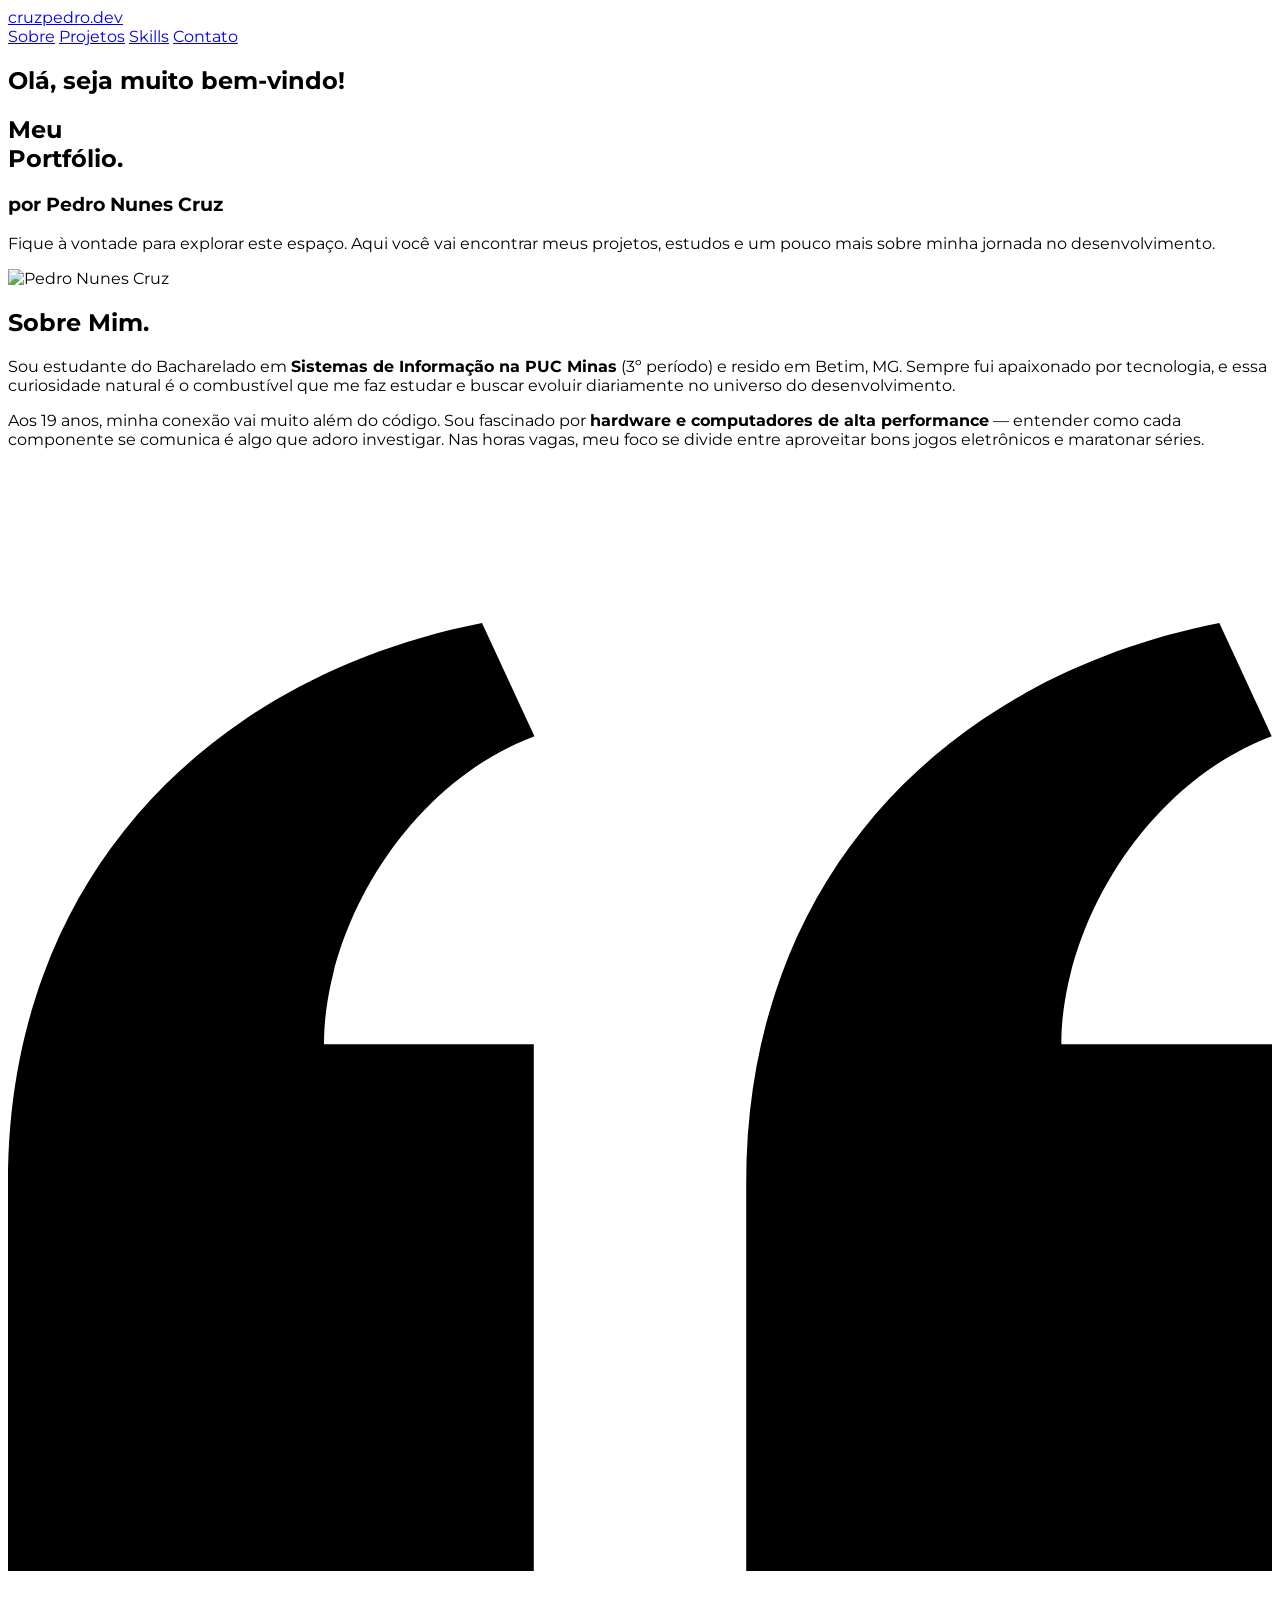
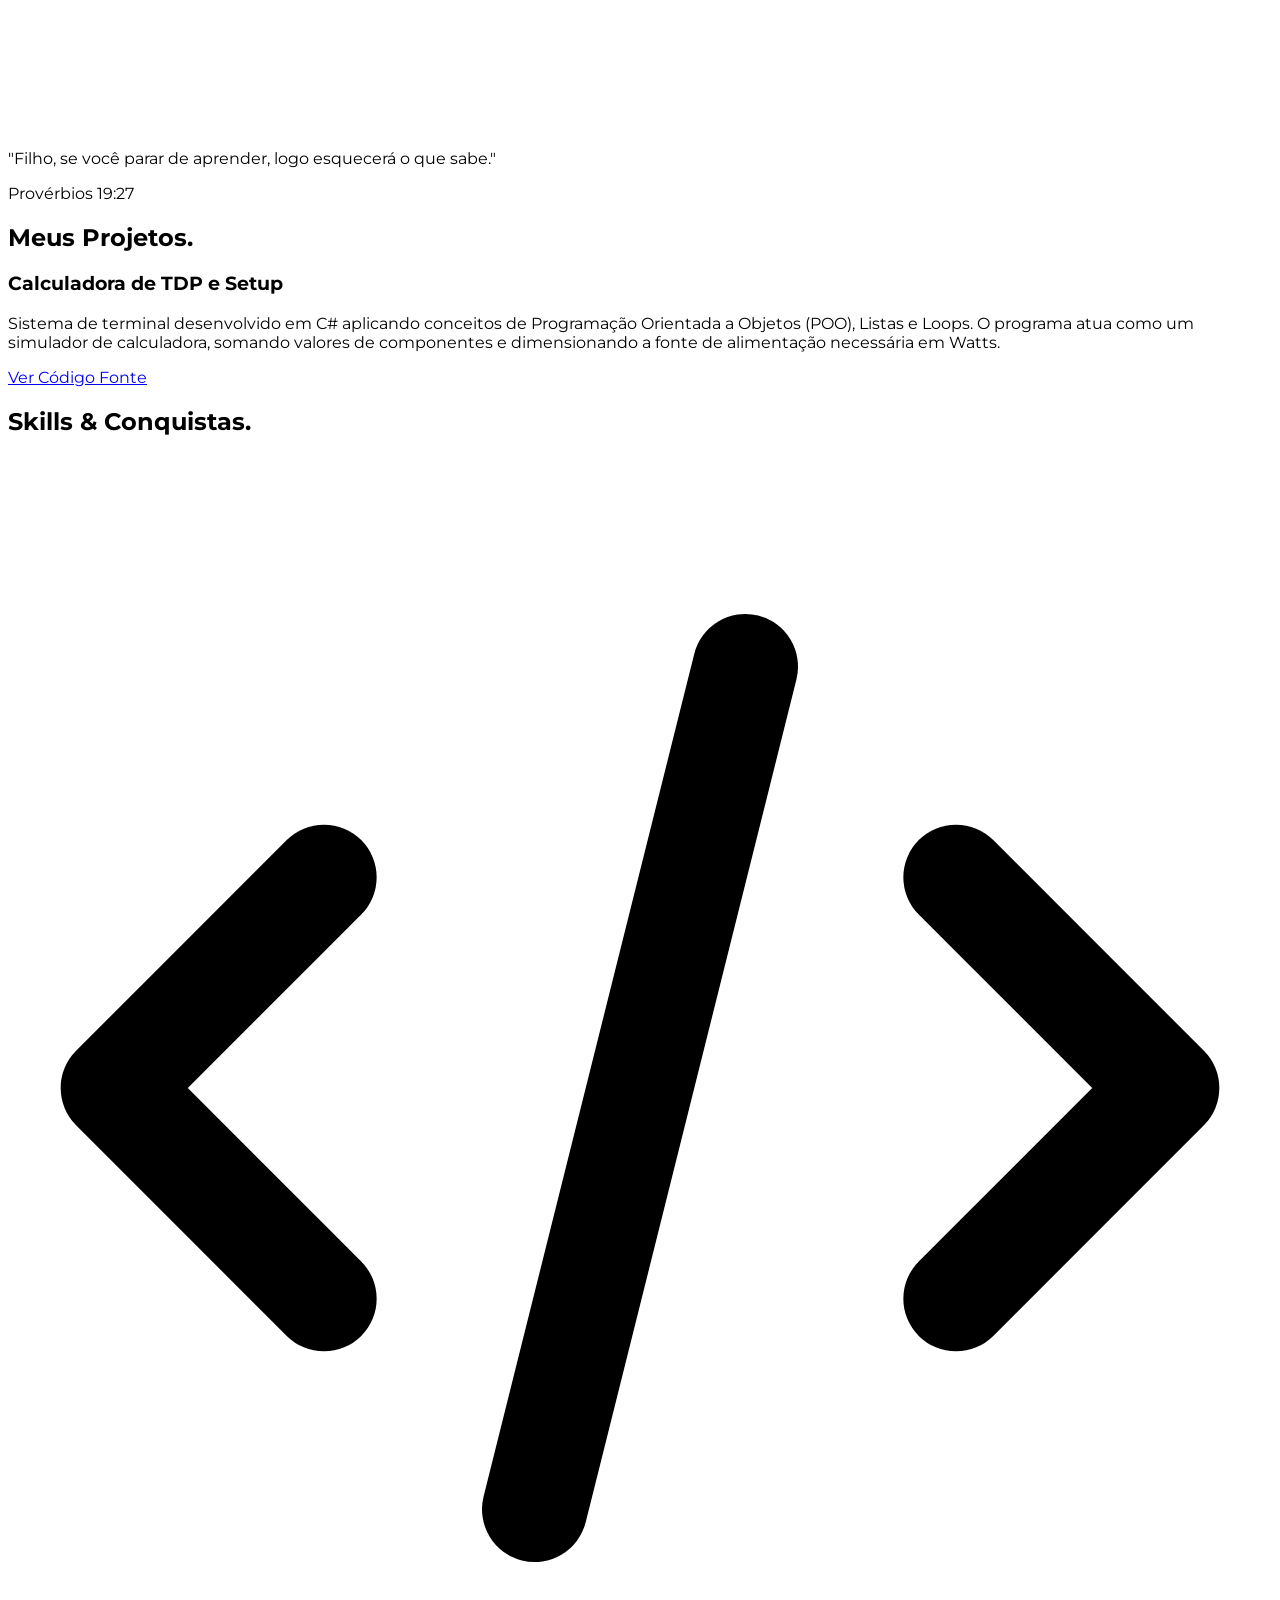
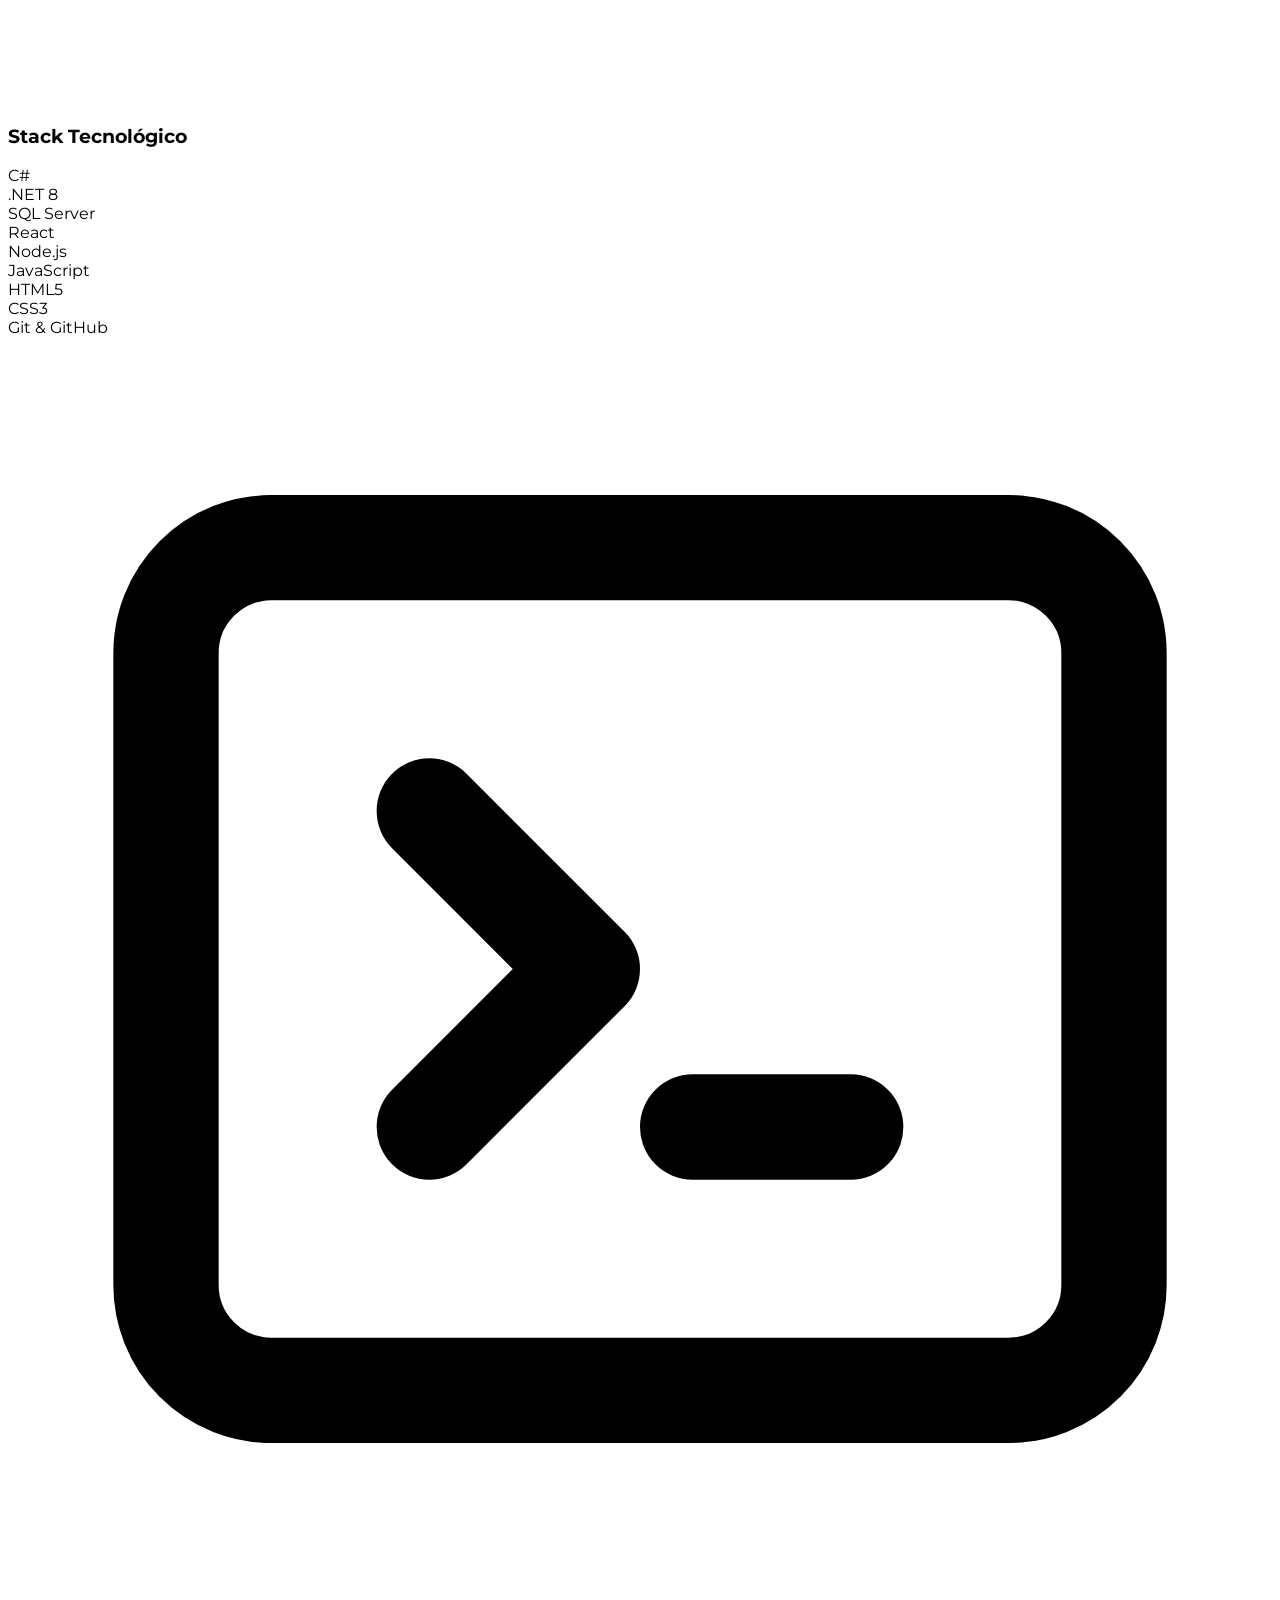
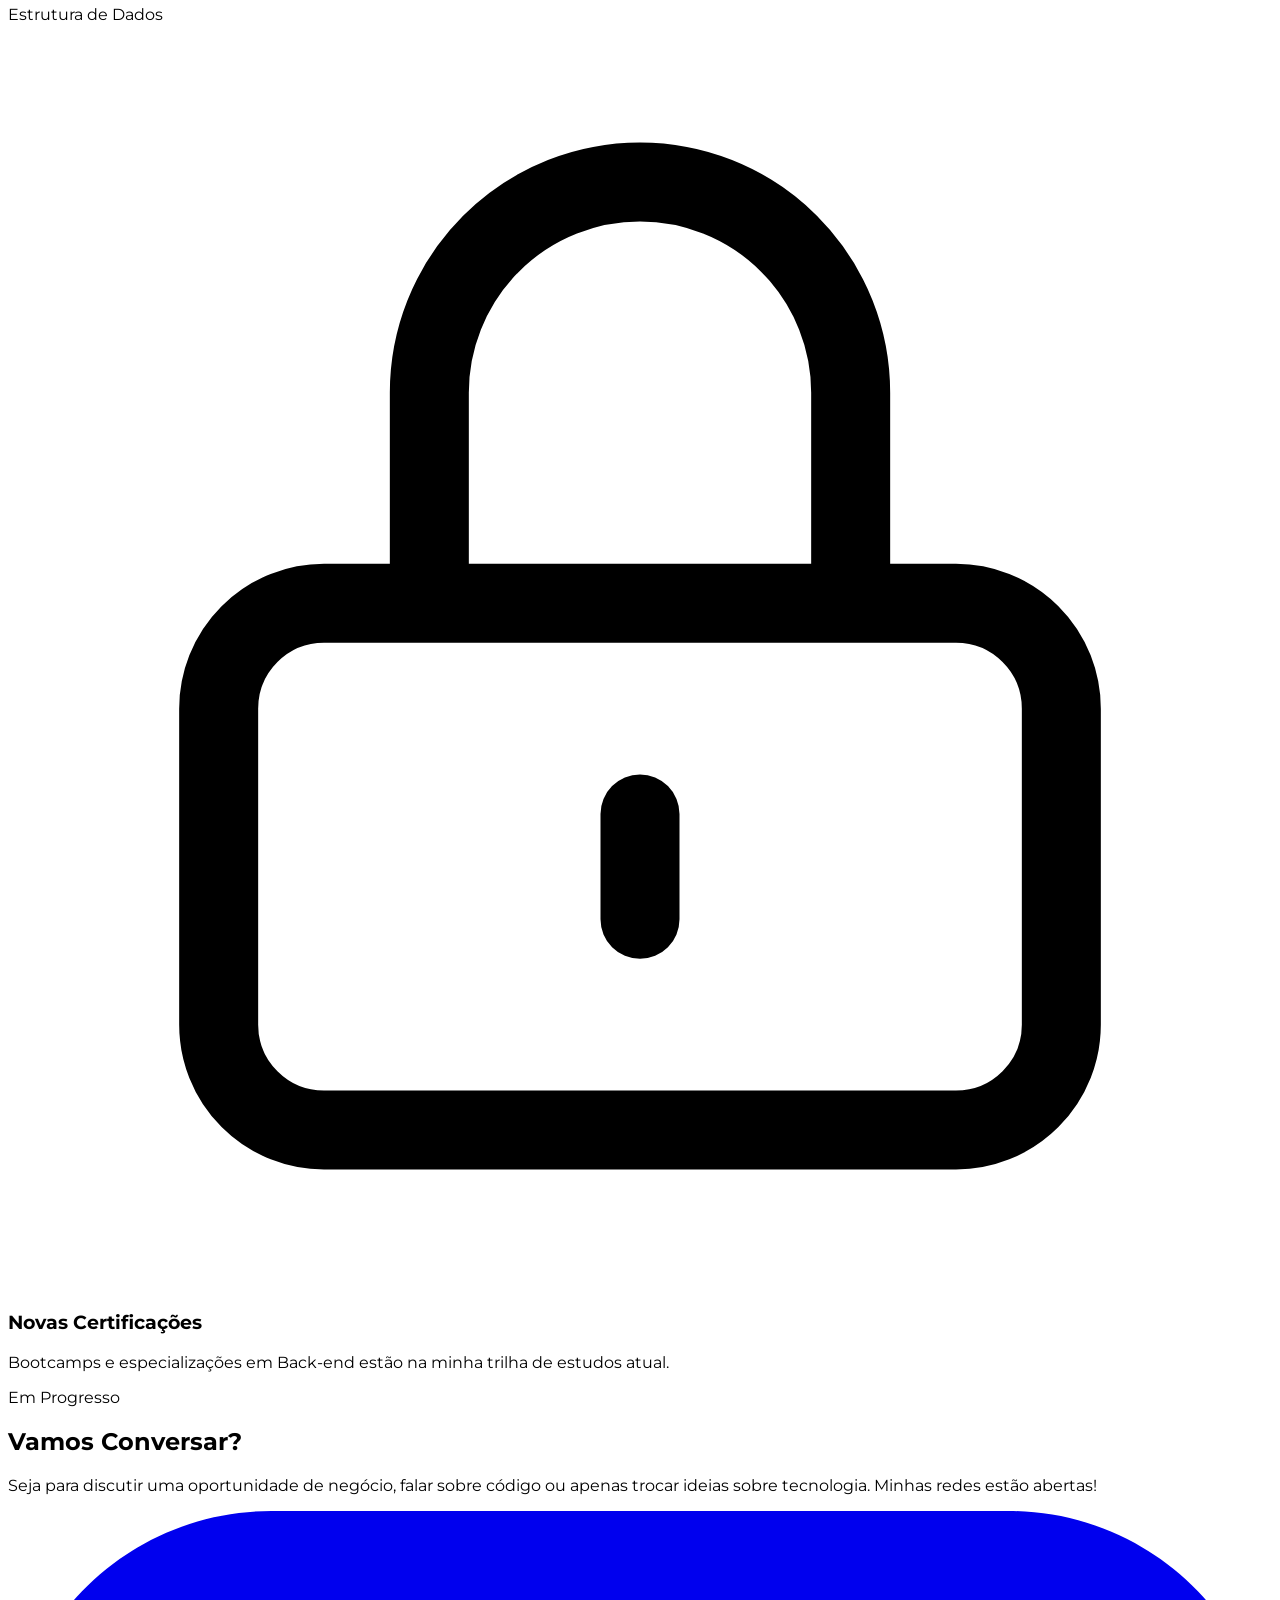
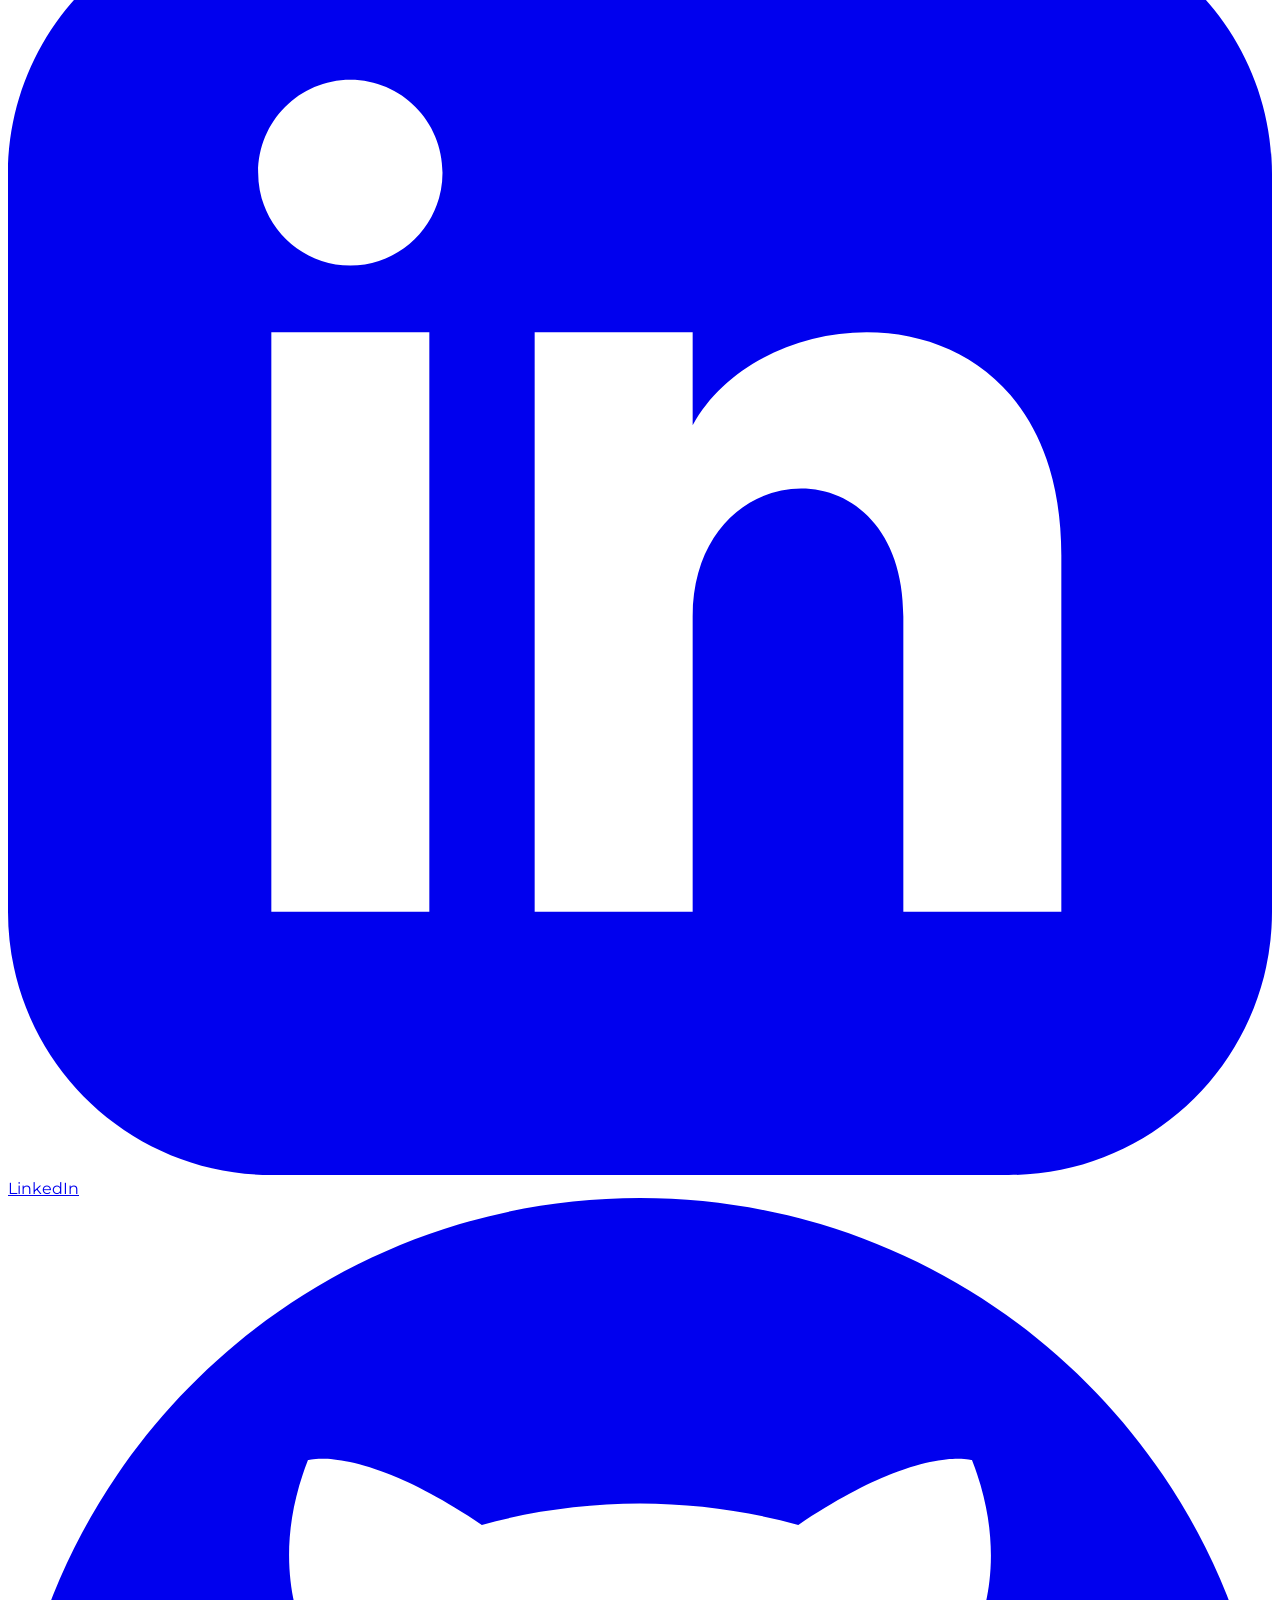
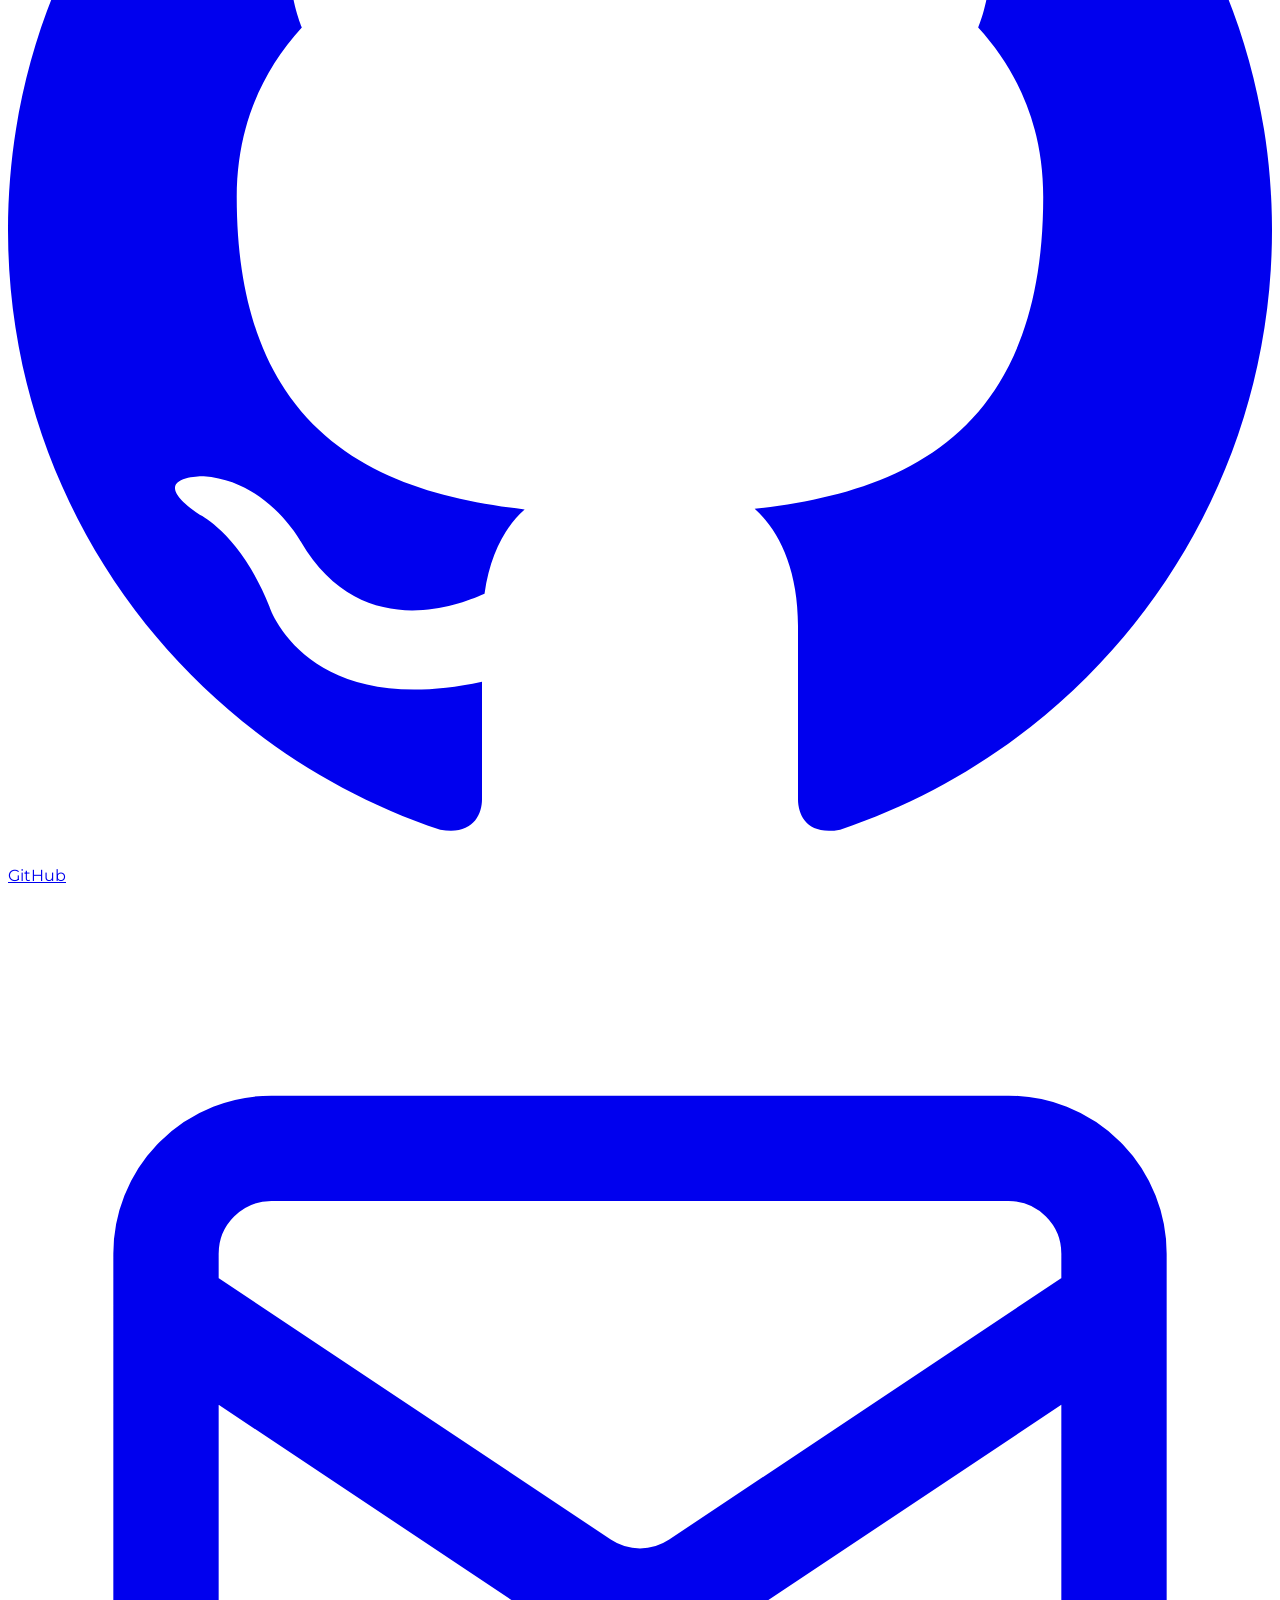
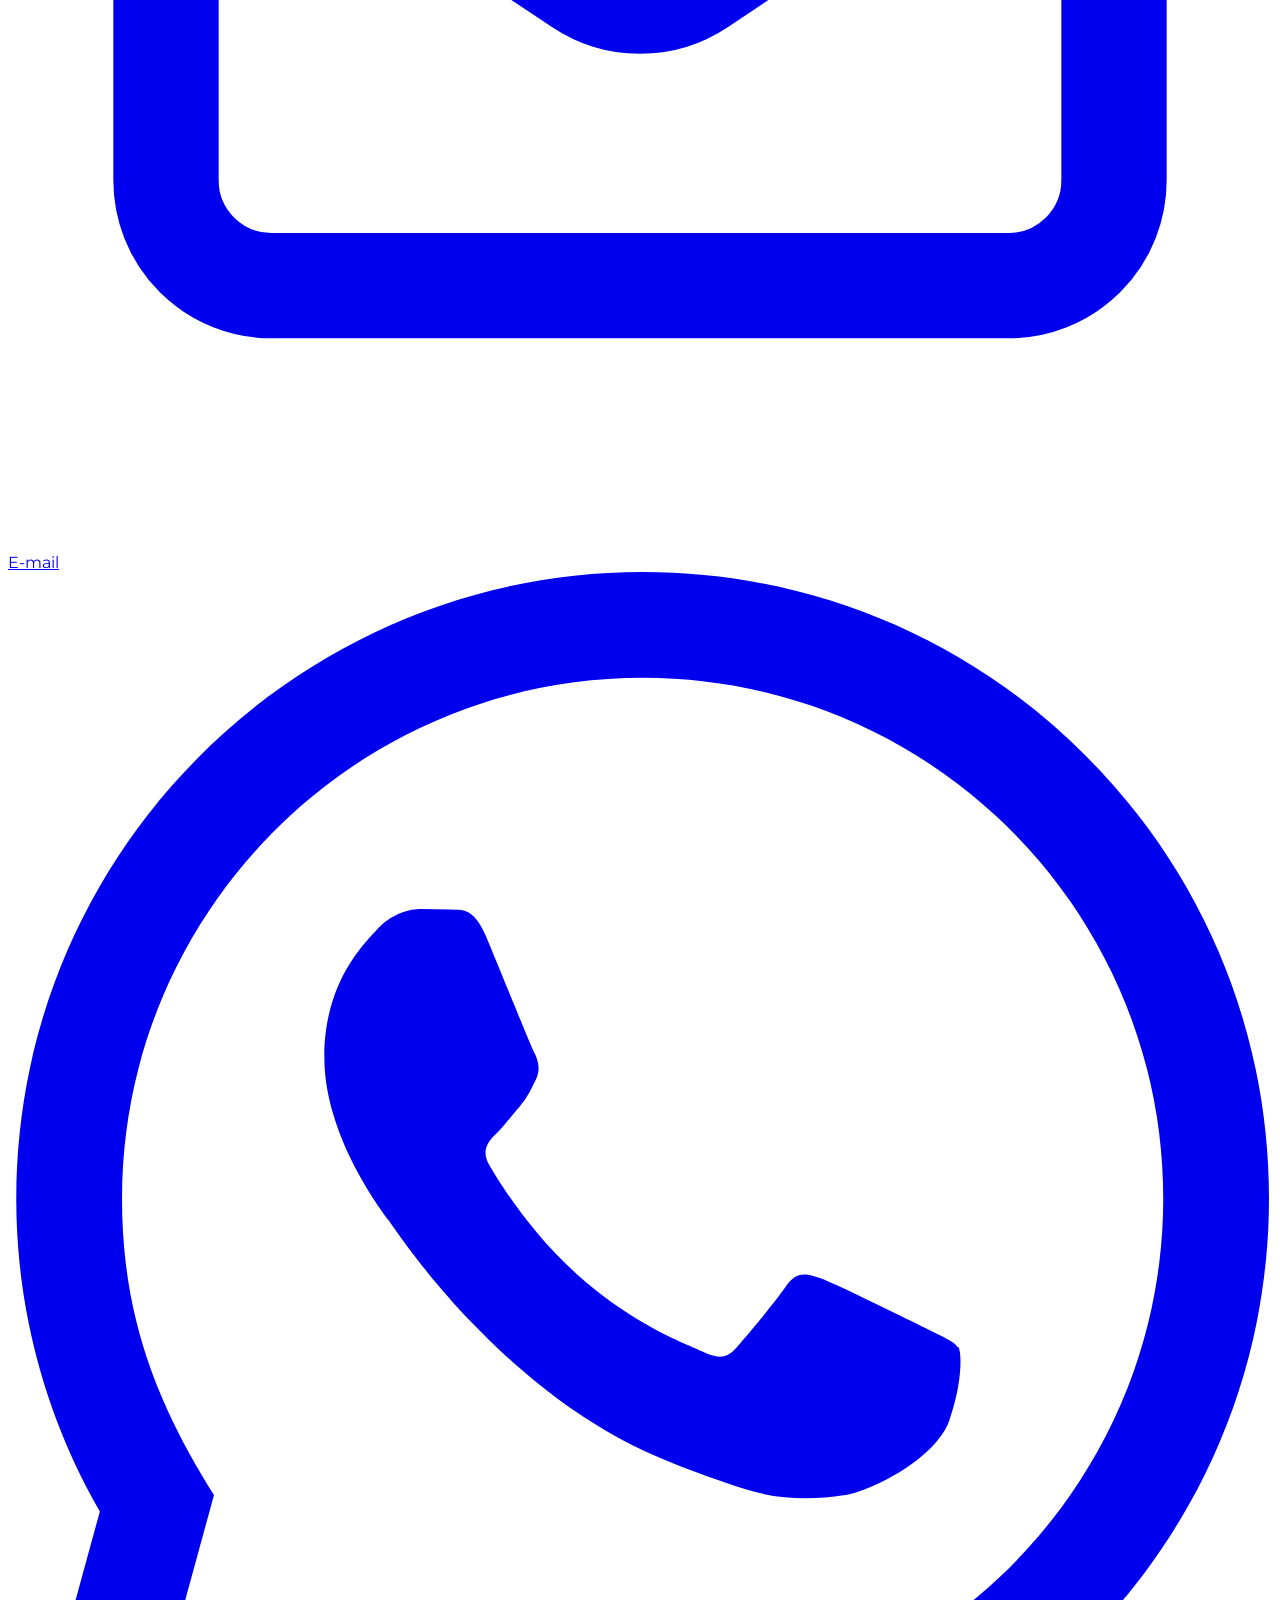
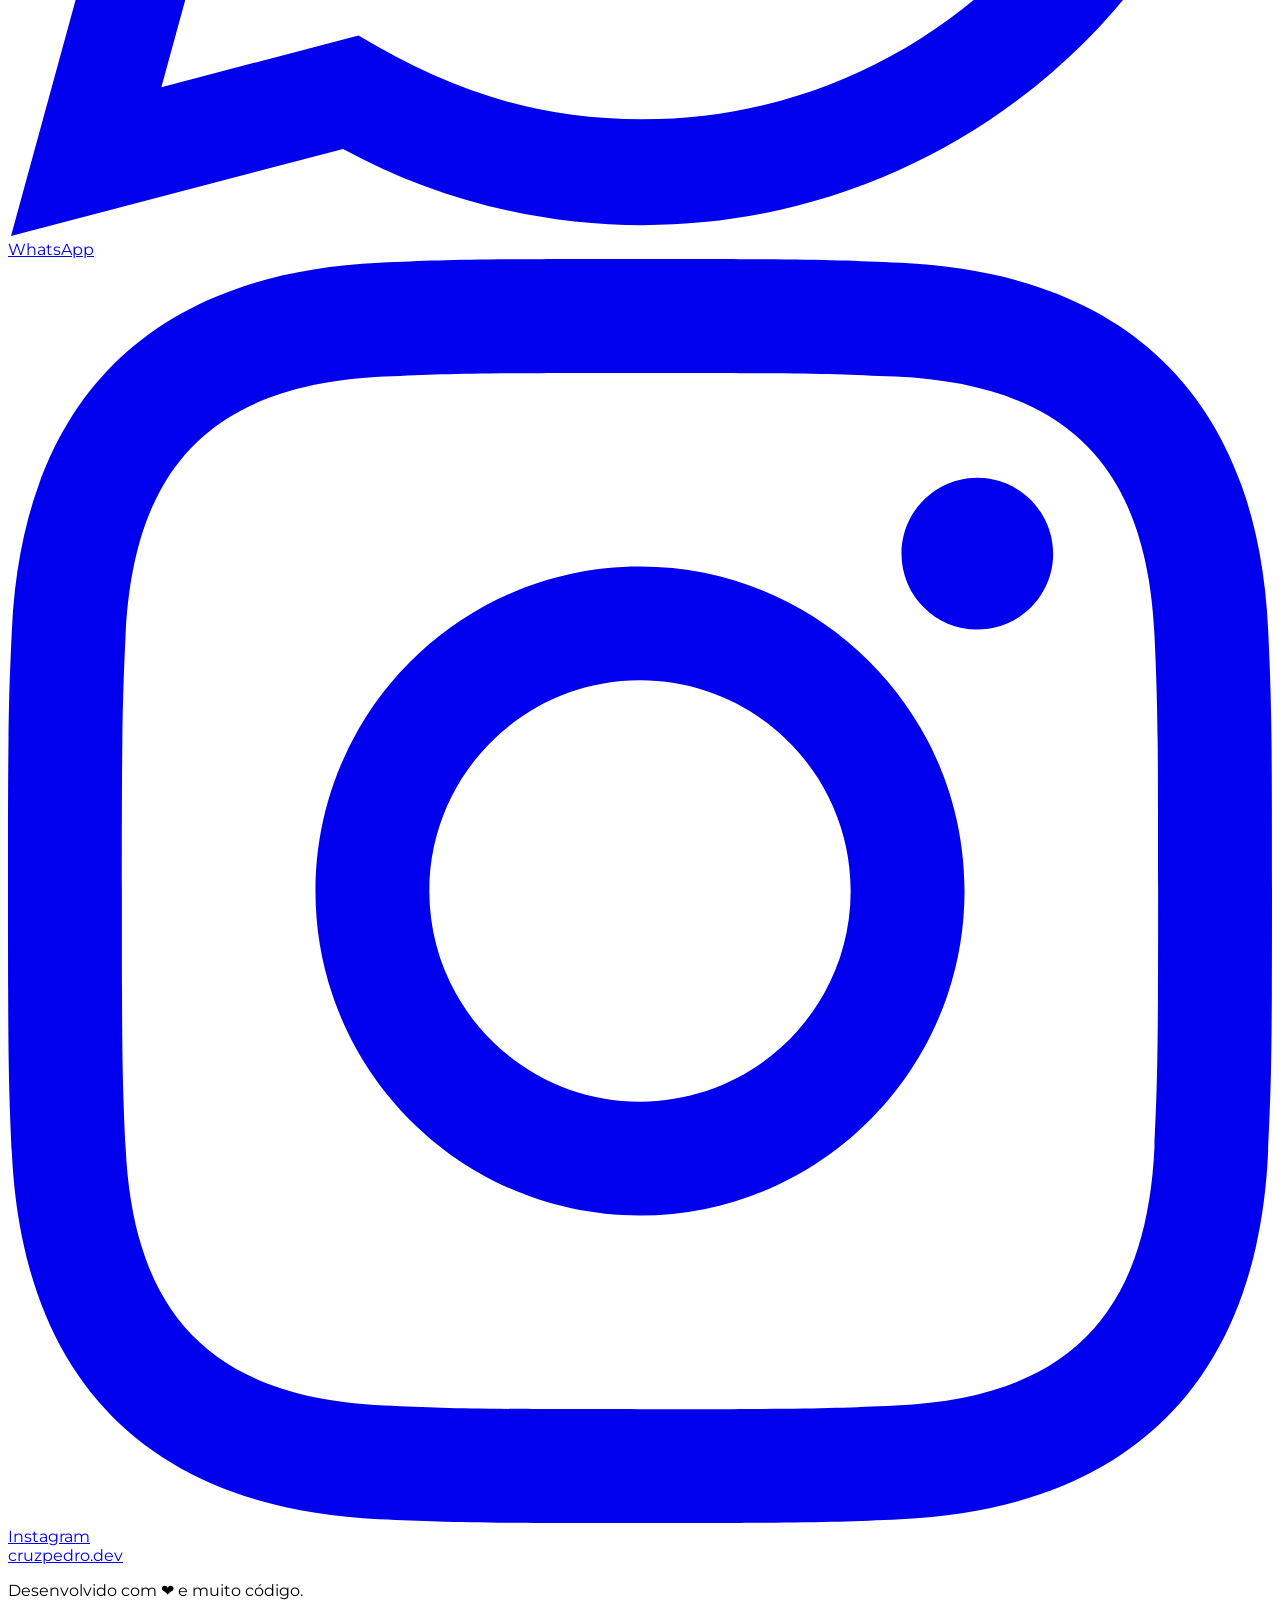
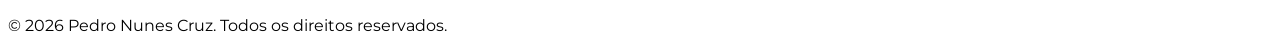
==== commit 02058123: "primeiro projeto implementado" ====
--- a/codigos/index.html
+++ b/codigos/index.html
@@ -154,27 +154,26 @@
                 <div class="flex-1 h-px bg-gradient-to-r from-cyan-500/30 to-transparent"></div>
             </div>
 
-            <div data-aos="zoom-in" class="relative w-full h-80 rounded-[2.5rem] bg-white/5 backdrop-blur-xl border border-white/10 shadow-[0_0_40px_rgba(0,198,255,0.1)] flex flex-col items-center justify-center text-center p-8 overflow-hidden group">
+            <div data-aos="zoom-in" class="relative w-full rounded-[2.5rem] bg-white/5 backdrop-blur-xl border border-white/10 shadow-[0_0_40px_rgba(0,198,255,0.1)] flex flex-col items-center justify-center text-center p-10 overflow-hidden group hover:border-cyan-500/30 transition-all duration-500">
+                
                 <div class="absolute inset-0 bg-gradient-to-tr from-white/5 via-transparent to-transparent opacity-0 group-hover:opacity-100 transition-opacity duration-700 pointer-events-none"></div>
 
                 <div class="mb-6 relative">
-                    <div class="absolute inset-0 bg-cyan-400 blur-xl opacity-20 animate-pulse"></div>
-                    <svg class="w-16 h-16 text-cyan-300 relative z-10 drop-shadow-[0_0_15px_rgba(34,211,238,0.6)]" fill="none" stroke="currentColor" viewBox="0 0 24 24">
-                        <path stroke-linecap="round" stroke-linejoin="round" stroke-width="1.5" d="M10 20l4-16m4 4l4 4-4 4M6 16l-4-4 4-4" />
-                    </svg>
-                </div>
-
-                <h3 class="text-2xl md:text-3xl font-bold text-white mb-2 drop-shadow-md">Compilando Inovação...</h3>
-                <p class="text-blue-200/80 text-lg max-w-lg mx-auto mb-8">
-                    Soluções robustas em <span class="text-cyan-300 font-semibold">.NET</span> e <span class="text-cyan-300 font-semibold">Dados</span> estão sendo desenvolvidas. Em breve, você verá aqui aplicações focadas em performance e arquitetura.
+                    <div class="absolute inset-0 bg-purple-500 blur-xl opacity-20 group-hover:opacity-40 transition-opacity"></div>
+                    <i class="devicon-csharp-plain text-6xl text-purple-400 relative z-10 drop-shadow-[0_0_15px_rgba(192,132,252,0.6)] group-hover:scale-110 transition-transform duration-500"></i>
+                </div>
+
+                <h3 class="text-2xl md:text-3xl font-bold text-white mb-4 drop-shadow-md">Calculadora de TDP e Setup</h3>
+                <p class="text-blue-200/80 text-lg max-w-2xl mx-auto mb-8">
+                    Sistema de terminal desenvolvido em <span class="text-cyan-300 font-semibold">C#</span> aplicando conceitos de Programação Orientada a Objetos (POO), Listas e Loops. O programa atua como um simulador de calculadora, somando valores de componentes e dimensionando a fonte de alimentação necessária em Watts.
                 </p>
 
-                <div class="w-full max-w-md h-4 bg-slate-800/50 rounded-full border border-white/10 relative overflow-hidden shadow-inner">
-                    <div class="absolute top-0 left-0 h-full w-2/3 bg-gradient-to-r from-cyan-500 via-blue-400 to-cyan-300 rounded-full shadow-[0_0_10px_#22d3ee] animate-[shimmer_2s_infinite]"></div>
-                    <div class="absolute top-0 left-0 w-full h-1/2 bg-white/30 rounded-t-full pointer-events-none"></div>
-                </div>
-                <span class="mt-3 text-sm font-mono text-cyan-400/80 tracking-widest">LOADING 65%</span>
-            </div>
+                <a href="https://github.com/cruzpedro-dev/CalcSetup.git" target="_blank" class="px-8 py-3 bg-gradient-to-r from-purple-500/20 to-cyan-500/20 border border-purple-400/50 rounded-full text-white font-bold tracking-widest hover:bg-purple-500/40 hover:border-cyan-400 transition-all shadow-[0_0_15px_rgba(192,132,252,0.2)] flex items-center gap-3 transform hover:-translate-y-1">
+                    <i class="devicon-github-original text-2xl"></i>
+                    Ver Código Fonte
+                </a>
+            </div>
+            
         </div>
     </section>
 
